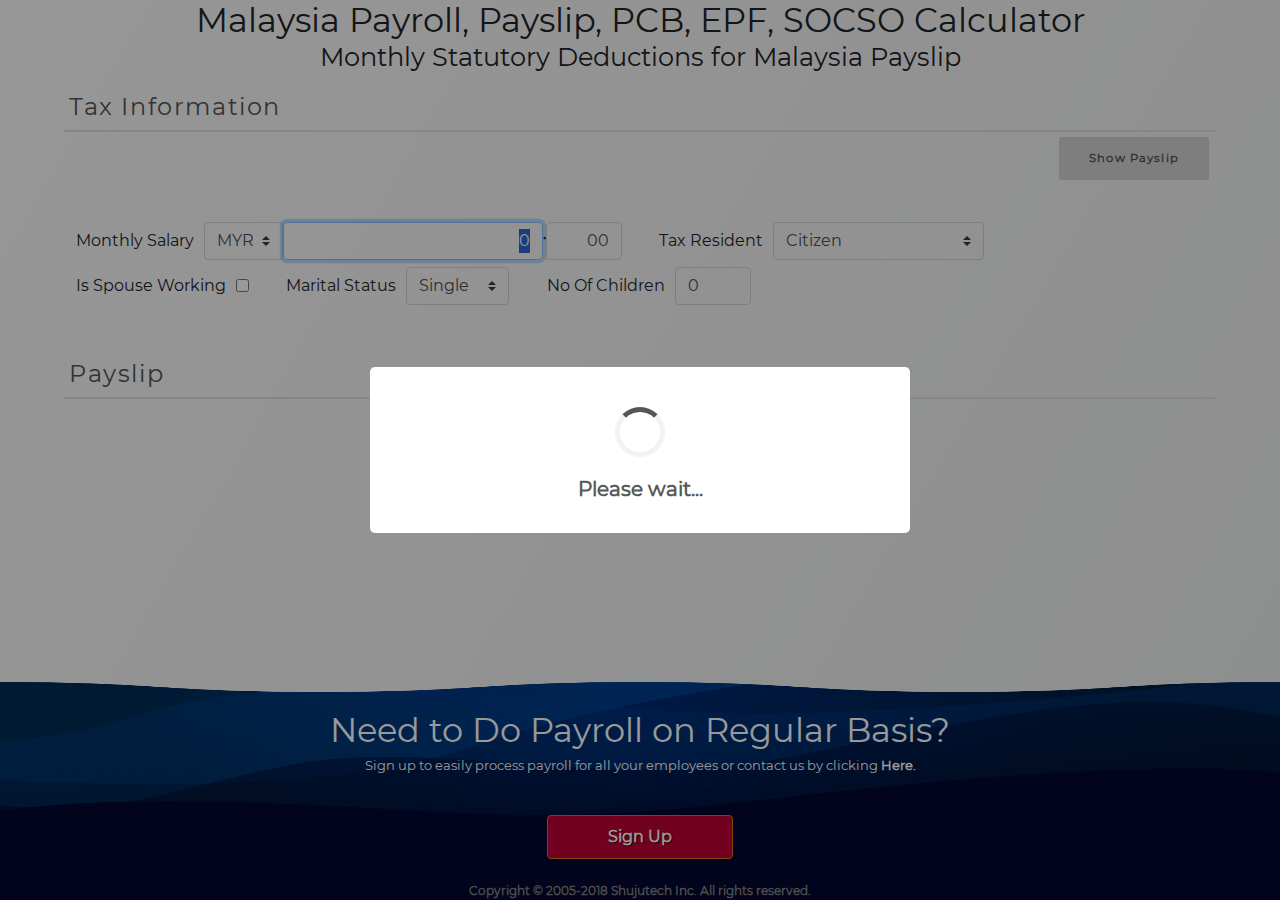
==== src/main/resources/static/PayslipAdhoc.html @ 72eea764 "Reflect dialog box, tax info area changes into grid, fixed UiUtil.SetWidgetOrJsaonValue" ====
<html>
	<head>
		<title>Adhoc Payslip</title>
		<link rel='shortcut icon' href='img/logo.ico'>
		<link rel="stylesheet" href="lib/bootstrap.min.css">
		<link rel="stylesheet" href="js/editablegrid-master/editablegrid.css"> 
		<link rel="stylesheet" href="lib/datePicker-master/css/datepicker.css">
		<link rel='stylesheet' href='js/font-awesome-4.2.0/css/font-awesome.css' type='text/css' media='screen'> 
		<link rel="stylesheet" href="css/st-common.css">  
		<link rel="stylesheet" href="font/font-montserrat.css">

		<style type="text/css">
			html { 
				font-size: 1em;
				color: #555555;
			}
			body {
				font-family: Montserrat;
			}
			table.stdGrid {border-collapse:collapse;border:2px solid #c7c7c7;;width:100%} 
			table.stdGrid td,table.stdGrid th {padding:5px}
			table.stdGrid th {text-align:left;border-bottom:1px solid #c7c7c7;}
			table.stdGrid tr {line-height: 2.00;border-bottom:1px solid #e6e6e6;font-weight: 300;}
			table.stdGrid>tbody tr:hover{cursor:pointer;background:#E5E5E5;color:black}
			table.stdGrid tbody {-webkit-user-select:none; -moz-user-select:none; -ms-user-select:none; }
			table.stdGrid .rowSelected {color:blue} 
			tr th:nth-child(5) { text-align: right; }
			tr td:nth-child(5) { text-align: right; }
			label {
				font-weight: 500;
			}
			#divEarning table th:nth-of-type(2) {
				display: none;
			}
			#divEarning table td:nth-of-type(2) {
				display: none;
			}
			#divEarning table th:nth-of-type(3) {
				display: none;
			}
			#divEarning table td:nth-of-type(3) {
				display: none;
			}
			#divDeduction table th:nth-of-type(2) {
				display: none;
			}
			#divDeduction table td:nth-of-type(2) {
				display: none;
			}
			#divDeduction table th:nth-of-type(3) {
				display: none;
			}
			#divDeduction table td:nth-of-type(3) {
				display: none;
			}
			#divOther table th:nth-of-type(2) {
				display: none;
			}
			#divOther table td:nth-of-type(2) {
				display: none;
			}
			#divOther table th:nth-of-type(3) {
				display: none;
			}
			#divOther table td:nth-of-type(3) {
				display: none;
			}
			#divEmpInfo .st-eachfield.st-row {
				margin-right: 2.1em !important;
			}
			.column-text {
				float: left;
				width: 48%;
				position: relative;
				min-height: 1px;
				padding-left: 160px;
			}
			.column-grid {
				float: left;
				width: 50%;
				position: relative;
				min-height: 1px;
				padding-right: 0px;
				padding-left: 15px;
			}
			.column-line {
				float: left;
				width: 100%;
				position: relative;
				min-height: 1px;
				padding-right: 35px;
				padding-left: 35px;
				margin-top:0px;
				margin-bottom:0px;
			}
			#divEmpInfo, #divPayslip {
				border: none;
				float: left;
			}
			@media print {
				body * {
					visibility: hidden;
				}
				#divPayslipFull, #divPayslipFull * {
					visibility: visible;
					font-size: 12px;
				}
				table tr th.boolean {
					display: none;
				}
				table tr td.boolean {
					display: none;
				}
				.st-crud-menu {
					display: none;
				}
				#divPayslipFull {
					position: absolute;
					left: 0;
					top: 0;
					margin-top: 50px;
				}
				#mth-period-popup {
					display: none;
				}
			}
			.print-field {}
			.st-fs01 {
				border: none;
			}
			.fs-btn {
				width:100%;
				border: none; 
				text-align: right; 
				color: black; 
				font-size:13px; 
				float:left;
				margin-top: 5px;
				padding-right: 5px;
				padding-bottom: 0px;
				padding-top: 0px;
			}
			.st-eachfield.st-row {
				display: inline-flex !important;
				margin-top: 7px;
			}
			.each-body {
				float: left;
				display: block;
				width: 90%;
				margin-left: 5%;
				margin-top: 0px;
				padding-top: 10px;
			}
			#divFlipEmpInfo, #divFlipSlip {
				border-bottom: solid 2px #e0e0e0;
				color: #555555;
				font-weight: 300;
				letter-spacing: 0.1em;
				cursor: pointer;
			}
			.st-label-area {
				margin-right: 10px;
			}
			#divPayslip input {
				border: 0;
				outline: 0;
				background: transparent;
				border-bottom: 1px solid lightgray;
				border-radius: 0;
			}
			.btn {
				padding: 10px 40px;
				font-size: 16px;
				line-height: 1.33;
				border-radius: 4px;
				color: #fff;
				background-color: rgb(191,1,54);
				border-color: #d67118;
				text-decoration: none;
				font-weight: 700;
				text-shadow: 1px 1px 1px rgba(0,0,0,0.75);
			}
			.st-eachfield.st-row.st-vertical-row {
				width: 100%;
				margin: 0;
				padding: 5px;
				display: flex !important;
			}
			.st-eachfield.st-row.st-vertical-row .st-label-area {
				text-align: right;
			}
		</style>

		<script type="text/javascript" src="lib/jquery-3.3.1.min.js"></script>
		<script src="lib/bootstrap.bundle.min.js" type="text/javascript"></script>
		<script type="text/javascript" src="lib/datePicker-master/js/datepicker.js"></script>
		<script type="text/javascript" src="lib/nicEdit/nicEdit.js"></script>
		<script type="text/javascript" src="lib/jQuery-Mask-Plugin-master/dist/jquery.mask.min.js"></script>
		<script type="text/javascript" src="lib/datePicker-master/js/datepicker.js"></script>
		<script type="text/javascript" src="lib/sweetalert2.all.min.js"></script>

		<script type='text/javascript' src='js/editablegrid-master/editablegrid.js'></script>
		<script type='text/javascript' src='js/editablegrid-master/editablegrid_charts.js'></script>
		<script type='text/javascript' src='js/editablegrid-master/editablegrid_charts_ofc.js'></script>
		<script type='text/javascript' src='js/editablegrid-master/editablegrid_editors.js'></script>
		<script type='text/javascript' src='js/editablegrid-master/editablegrid_renderers.js'></script>
		<script type='text/javascript' src='js/editablegrid-master/editablegrid_utils.js'></script>
		<script type='text/javascript' src='js/editablegrid-master/editablegrid_validators.js'></script>
		
		<script type="text/javascript" src="lib/UiUtil.js"></script>
		<script type="text/javascript" src="lib/UiForm.js"></script>   
		<script type="text/javascript" src="lib/UiGrid.js"></script>   
	</head>
	<body>
		<div style="display:table;height:100vh;width: 100%">
			<div style="display:table-row;height:75%">
				<div style="width: 100%; float: left; text-align: center">
					<h1 style="margin-bottom:2px;font-size:2.1rem">Malaysia Payroll, Payslip, PCB, EPF, SOCSO Calculator</h1>
					<h2 style="margin-bottom:10px;font-size:1.6rem">Monthly Statutory Deductions for Malaysia Payslip</h2>
				</div>
		
				<div class="each-body" style="background: transparent">
					<div id="divFlipEmpInfo" onclick="UiUtil.FlipUpDown('divEmpInfo')">
						<h2 style="font-size:1.5rem;padding-left:5px">Tax Information</h2>
					</div>
					<div id="divEmpInfo">
						<fieldset class="fs-btn">
							<button id="btnGenPayslip" onclick="togglePayslip();" style="margin-right:2px;width:150px">Show Payslip</button>
						</fieldset>
						<fieldset class="st-fs01" style="padding-top:35px;padding-bottom:45px;padding-left:1%;padding-right:1%">
							<div class="st-eachfield st-row">
								<div class="st-label-area">
									<label>Monthly Salary</label><img src="img/imgErrorBlank.png" style="display: none;"><span class="st-error-msg" style="display: none"></span>
								</div>
								<div class="st-input-area">
									<div>
										<span class="st-symbol">
											<select class="custom-select" style="width:90px" id="mr_Earningsbracketo0bracketcdotAmount">
												<option value="MYR">MYR</option>
											</select>
										</span>
										<span>
											<input class="form-control" type="text" value="0" id="md_Earningsbracketo0bracketcdotAmount" style="text-align:right" data-mask="###,###,###,###,###,###,##0" data-mask-reverse="true" onkeyup="UiUtil.HandleDollar(this, event, '68464_ct'); updateBasicSalary();" onfocus="this.select()" onchange="checkRecompute();">
										</span>
										<span class="st-symbol">.</span>
										<span>
											<input class="form-control" type="text" value="00" id="mc_Earningsbracketo0bracketcdotAmount" style="text-align:right" size="2" data-mask="00" onkeyup="updateBasicSalary();" onfocus="this.select()" onchange="checkRecompute();">
										</span>
									</div>
								</div>
							</div>
							<div class="st-eachfield st-row">
								<div class="st-label-area">
									<label>Tax Resident</label><img src="img/imgErrorBlank.png" style="display: none;"><span class="st-error-msg" style="display: none"></span>
								</div>
								<div class="st-input-area">
									<select class="custom-select" style="min-width:70px" onchange="checkRecompute();">
										<option value="Citizen">Citizen</option>
										<option value="Permanent Resident">Permanent Resident</option>
										<option value="Foreigner">Foreigner</option>
									</select>
								</div>
							</div>
							<div class="st-eachfield st-row">
								<div class="st-label-area">
									<label>Is Spouse Working</label><img src="img/imgErrorBlank.png" style="display: none;"><span class="st-error-msg" style="display: none"></span>
								</div>
								<div class="st-input-area">
									<input class="" type="checkbox" onchange="checkRecompute();">
								</div>
							</div>
							<div class="st-eachfield st-row">
								<div class="st-label-area">
									<label>Marital Status</label><img src="img/imgErrorBlank.png" style="display: none;"><span class="st-error-msg" style="display: none"></span>
								</div>
								<div class="st-input-area">
									<select class="custom-select" style="min-width:70px" onchange="checkRecompute();">
										<option value="Single">Single</option>
										<option value="Married">Married</option>
									</select>
								</div>
							</div>
							<div class="st-eachfield st-row">
								<div class="st-label-area">
									<label>No Of Children</label>
									<img src="img/imgErrorBlank.png" style="display: none;">
									<span class="st-error-msg" style="display: none"></span>
								</div>
								<div class="st-input-area">
									<input class="form-control" type="text" value="0" size="2" data-mask="00" onfocus="this.select()" onchange="checkRecompute();">
								</div>
							</div>
						</fieldset>
					</div>
				</div>
		
				<div id="body_payslip" class="each-body">
					<div id="divFlipSlip" style="float:left;width:100%" onclick="showHidePayslip()">
						<h2 style="float:left;font-size:1.5rem;padding-left:5px">Payslip</h2>
						<div style="float:left;font-weight:100;font-size:small;margin-left:10px;margin-top:5px">
							<img id='msgImage' src='img/imgInfo.gif' style='vertical-align:middle; margin-right:0px;float:left' alt="">
							<span id='msgArea'></span>
						</div>
					</div>
					<div id="divPayslip" style="display: none">
						<fieldset class="fs-btn">
							<button id="btnPrintTop" onclick="printSalarySlip();" style="display:inline-flex;align-items:center"><i class="fa fa-print" aria-hidden="true"></i>Print...</button>
							<button id="btnRecomputeTop" onclick="recomputeSalarySlip();" style="display:inline-flex;align-items:center">Recompute</button>
						</fieldset>
						<div id="divPayslipFull" style="float:left;width:100%">
							<div id="divPayslipInfo" style="display:none;float:left;width:100%;margin-top:20px">
								<div style="text-align:center">
									<div class='' style='display:inline-block;'>
										<div class="st-eachfield st-row">
											<div class="st-label-area">
												<label>Company</label>
												<img src="img/imgErrorBlank.png" style="display: none" alt="">
												<span class="st-error-msg" style="display:none"></span>
											</div>
											<div class="st-input-area">
												<input id="wt_Company" class="print-field form-control" type="text" value="" placeholder="Shujutech Inc." size="50" style="text-align:center" />
											</div>
										</div>
									</div>
									<br>
									<div class='' style='display:inline-block;'>
										<div class="st-eachfield st-row" style="float:left">
											<div class="st-label-area">
												<label>Period From</label>
												<img src="img/imgErrorBlank.png" style="display: none" alt="">
												<span class="st-error-msg" style="display:none"></span>
											</div>
											<div class="st-input-area">
												<input id="wt_Period_From" class="print-field form-control" type="text" value="" style="text-align:center">
											</div>
										</div>
										<div class="st-eachfield st-row" style="float:left">
											<div class="st-label-area" style='margin-left:50px'>
												<label>Period To</label>
												<img src="img/imgErrorBlank.png" style="display: none" alt="">
												<span class="st-error-msg" style="display:none"></span>
											</div>
											<div class="st-input-area">
												<input id="wt_Period_To" class="print-field form-control" type="text" value="" style="text-align:center">
											</div>
											<span id="mth-period-popup" onclick="showCalendarPeriod(); return false" style="cursor:pointer">
												<img src="img/imgCalendar.png" alt="">
											</span>
										</div>
									</div>
								</div>
					
								<div style="width:100%;float:left">
									<div id="divEmployeeDetail" style="margin-top:25px;margin-bottom:10px;float:left;width:80%;display:table;margin-left:10%">
										<div style='display:table-row'>
											<div style='display:table-cell'>
												<div class="st-eachfield st-row">
													<div class="st-label-area">
														<label>Employee</label>
														<img src="img/imgErrorBlank.png" style="display: none" alt="">
														<span class="st-error-msg" style="display:none"></span>
													</div>
													<div class="st-input-area">
														<input id="wt_Employee" class="print-field form-control" type="text" value="" placeholder="E.g. Willam Henry Gates" size="50" />
													</div>
												</div>
											</div>
											<div style='display:table-cell;text-align:right'>
												<div class="st-eachfield st-row">
													<div class="st-label-area">
														<label>Gross Pay</label>
														<img src="img/imgErrorBlank.png" style="display: none" alt="">
														<span class="st-error-msg" style="display:none"></span>
													</div>
													<div class="st-input-area">
														<input class="print-field form-control" id="grossPay" readonly value="MYR 0.00" style="text-align:right" />
													</div>
												</div>
											</div>
										</div>
					
										<div style='display:table-row'>
											<div style='display:table-cell'>
												<div class="st-eachfield st-row">
													<div class="st-label-area">
														<label>Designation</label>
														<img src="img/imgErrorBlank.png" style="display: none" alt="">
														<span class="st-error-msg" style="display:none"></span>
													</div>
													<div class="st-input-area">
														<input id="wt_Designation" class="print-field form-control" type="text" value="" placeholder="E.g. Programmer" size="30" />
													</div>
												</div>
											</div>
											<div style='display:table-cell;text-align:right'>
												<div class="st-eachfield st-row">
													<div class="st-label-area">
														<label>Total Deduction</label>
														<img src="img/imgErrorBlank.png" style="display: none" alt="">
														<span class="st-error-msg" style="display:none"></span>
													</div>
													<div class="st-input-area">
														<input class="print-field form-control" id="totalDeduction" readonly value="MYR 0.00" style="text-align:right" />
														<span style="display:none" id="totalOther" readonly value="MYR 0.00"></span>
													</div>
												</div>
											</div>
										</div>
					
										<div style='display:table-row'>
											<div style='display:table-cell'>
												<div class="st-eachfield st-row">
													<div class="st-label-area">
														<label>Net Pay</label>
														<img src="img/imgErrorBlank.png" style="display: none" alt="">
														<span class="st-error-msg" style="display:none"></span>
													</div>
													<div class="st-input-area">
														<input class="print-field form-control" id="wt_Net_Pay" readonly value="MYR 0.00" style="text-align:right" />
													</div>
												</div>
											</div>
										</div>
									</div>
								</div>
							</div>
			
							<div style="float:left;margin-top:25px;display:block;width:100%"></div>
			
							<div id="divPayslipTable" style='float:left;width:100%;margin-left:0%;margin-top:10px;'>
								<div style="float:left;display:table;width:100%;border-spacing:20px">
									<div style="display:table-row;width:100%">
										<div id="divMasterEarn" style="display:table-cell;width:50%">
											<div id='divEarning'></div>
										</div>
										<div id="divMasterDeduct" style="display:table-cell">
											<div id='divDeduction'></div>
										</div>
									</div>
			
									<div style="display:table-row">
										<div style="display:table-cell"></div>
										<div style="display:table-cell">
											<div id="divMasterOther">
												<div id='divOther'></div>
											</div>
										</div>
									</div>
								</div>
							</div>
						</div> 
					</div>
				</div>
		
				<div id="dialogSalaryTrx" style="display:none;">
					<div id="dialogPayslip"></div>
				</div>
			</div>
		
			<div style="display:table-row;height:25%">
				<div style="display:flex;align-items:center;bottom:0;float:left;width:100%;text-align:center;margin-top:100px;height:200px;font-size:12px;background-image:url(img/blue-wave-footer.png);background-size:100% 100%"> 
					<div style="width:100%;">
						<div style="width:100%;color:white;font-size:2.1rem;font-weight:500">Need to Do Payroll on Regular Basis?</div>
						<div style="width:100%;color:white;font-size:small;font-weight:100">
							<a href="http://shujutech.mywire.org/StEMS/Main?goto=SignUp" style="color:white;">Sign up</a>
							to easily process payroll for all your employees or contact us by clicking 
							<a href="http://shujutech.mywire.org/corporation?goto=contactUs" style="color:white;font-weight:600" target="_blank"> Here.</a>
							</div>
							<div style="display:flex;margin-top:40px;"> 
								<a style="margin-left:auto;margin-right:auto;padding-left:60px;padding-right:60px" class="btn" 
								href="http://shujutech.mywire.org/StEMS/Main?goto=SignUp" target="_blank">Sign Up<strong></strong></a> 
							</div>
					</div>
				</div>
				<div style="bottom:0;float:left;width:100%;text-align:center;margin:0;font-size:12px;background:#03072f;"> 
					<p style="padding:0;margin:0;color:gray">Copyright &copy; 2005-2018 Shujutech Inc. All rights reserved.</p>
				</div>
			</div>
		</div>

		<script type='text/javascript'>
			var togglePayslip = function() {
				UiUtil.DisplayMsgHide();
				showHidePayslip();
			}
			var showHidePayslip = function() {
				var flipDirection = UiUtil.FlipUpDown('divPayslip');
				if (flipDirection === "up") {
					$("#btnGenPayslip").text("Show Payslip");
				} else if (flipDirection === "down") {
					$("#btnGenPayslip").text("Hide Payslip");
				}
				firstFlip = false;
			};
			var drawSalarySlipScreen = function() {
					UiUtil.StorePrevObj("salarySlipFormPrevObj", oneSlip);
					var datasetTrx = UiUtil.GetVarByJsonPath(oneSlip, 'Earnings');
					dontDisplaySeq(datasetTrx.dataset);
					datasetTrx = UiUtil.GetVarByJsonPath(oneSlip, 'Deductions');
					dontDisplaySeq(datasetTrx.dataset);
					datasetTrx = UiUtil.GetVarByJsonPath(oneSlip, 'Others');
					dontDisplaySeq(datasetTrx.dataset);

					var strCompany = UiUtil.GetVarByJsonPath(oneSlip, 'Company').data;
					var strPeriodFrom = removeTime(UiUtil.GetVarByJsonPath(oneSlip, 'Period From').data);
					var strPeriodTo = removeTime(UiUtil.GetVarByJsonPath(oneSlip, 'Period To').data);
					var strEmployee = UiUtil.GetVarByJsonPath(oneSlip, 'Employee').data;
					var strDesignation = UiUtil.GetVarByJsonPath(oneSlip, 'Designation').data;
					var strTitle = $('title').html() + ' - ' + strEmployee + '';

					$('#wt_Company').text(strCompany);
					$('#wt_Period_From').text(strPeriodFrom);
					$('#wt_Period_To').text(strPeriodTo);
					$('#wt_Employee').text(strEmployee);
					$('#wt_Designation').text(strDesignation);
					$('title').html(strTitle);

					var earnings = UiUtil.GetVarByJsonPath(oneSlip, "Earnings");
					var deductions = UiUtil.GetVarByJsonPath(oneSlip, "Deductions");
					var others = UiUtil.GetVarByJsonPath(oneSlip, "Others");
					edtbgEarning = createSalaryTrxGrid('Earnings', earnings, 'divMasterEarn', 'divEarning', 'wt_Earnings');
					edtbgDeduction = createSalaryTrxGrid('Deductions', deductions, 'divMasterDeduct', 'divDeduction', 'tableDeduction');
					edtbgOther = createSalaryTrxGrid('Others', others, 'divMasterOther', 'divOther', 'tableOther');
					totalUpSalaryTrx(edtbgEarning.inputObj, "Earnings");
					totalUpSalaryTrx(edtbgDeduction.inputObj, "Deductions");
					totalUpSalaryTrx(edtbgOther.inputObj, "Others");
					ComputeNetPay();
					ComputeEmployerCost();
					$("#divPayslipInfo").css("display", "");
					var statusMsg = localStorage.getItem("salarySlipFormMsg");
					UiUtil.DisplayMsg('info', statusMsg);
			};
			var ComputeNetPay = function() {
				var strTotalEarning = $('#grossPay').html();
				var strTotalDeduction = $('#totalDeduction').html();

				var numTotalEarning = Str2Num(strTotalEarning);
				var numTotalDeduction = Str2Num(strTotalDeduction);

				var numNetPay = numTotalEarning - numTotalDeduction;
				numNetPay = DecimalPlace(numNetPay);
				var strNetPay = strCurrency + " " + NumberWithComma(numNetPay);
				$('#netPay').html(strNetPay);
				UiUtil.SetValByJsonPath(oneSlip, "Net Pay", strNetPay);

				var numRoundNetPay = Math.ceil(numNetPay * 10) / 10;
				numRoundNetPay = DecimalPlace(numNetPay);
				var strRoundNetPay = strCurrency + " " + NumberWithComma(numRoundNetPay);
				$('#roundedNetPay').html(strRoundNetPay);
			};
			var ComputeEmployerCost = function() {
				var strTotalEarning = $('#grossPay').html();
				var strTotalOther = $('#totalOther').html();

				var numTotalEarning = Str2Num(strTotalEarning);
				var numTotalOther = Str2Num(strTotalOther);

				var numEmployerCost = numTotalEarning + numTotalOther;
				numEmployerCost = DecimalPlace(numEmployerCost);
				var strEmployerCost = strCurrency + " " + NumberWithComma(numEmployerCost);
				UiUtil.SetValByJsonPath(oneSlip, "Employer Cost", strEmployerCost);
			};
			var createSalarySlipScreen = function() {
				UiUtil.DialogWaitStart();
				var requestParam = {};

				oneEmployee = {};
				oneSlip = {"objectId":-1,"clasz":"biz.shujutech.o2rm.SalarySlipMalaysia","data":{"Batch Id":{"data":"","size":"32"},"Status":{"clasz":"biz.shujutech.o2rm.SalarySlipStatus","dataset":[]},"Company Alias":{"data":"","updateable":"false","size":"32"},"Company":{"data":"","updateable":"false","size":"32"},"Employee":{"data":"","updateable":"false","size":"32"},"Employee Alias":{"data":"","updateable":"false","size":"32"},"Designation":{"data":"","updateable":"false","size":"32"},"Salary Period":{"data":"","updateable":"false","size":"32"},"Employer Cost":{"clasz":"biz.shujutech.o2rm.Money","objectId":-1,"data":"MYR 0.00","currencies":{"SGD":"SGD","MYR":"MYR"},"type":"money"},"Period From":{"data":"","type":"date"},"Net Pay":{"clasz":"biz.shujutech.o2rm.Money","objectId":-1,"data":"MYR 0.00","currencies":{"SGD":"SGD","MYR":"MYR"},"type":"money"},"Period To":{"data":"","type":"date"},"Earnings":{"clasz":"biz.shujutech.o2rm.SalaryTransaction","dataset":[{"clasz":"biz.shujutech.o2rm.SalaryTransactionMalaysia","objectId":-1,"data":{"Sequence":{"data":"6","dontDisplay":true},"Descr":{"data":"Basic Salary","size":"50"},"Amount":{"clasz":"biz.shujutech.o2rm.Money","objectId":-1,"data":"MYR 0.00","currencies":{"SGD":"SGD","MYR":"MYR"},"type":"money"},"System Generated":{"data":"true","type":"boolean","dontDisplay":true}}}]},"Deductions":{"clasz":"biz.shujutech.o2rm.SalaryTransaction","dataset":[]},"Others":{"clasz":"biz.shujutech.o2rm.SalaryTransaction","dataset":[]}}};
				oneSlipOriginal = jQuery.extend(true, {}, oneSlip);
				drawSalarySlipScreen();
				UiUtil.DialogWaitStop();
			};
			var dontDisplaySeq = function(aryTrx) {
				for(var cntr in aryTrx) {
					var eachTrx = aryTrx[cntr];	
					var eachSeq = UiUtil.GetVarByJsonPath(eachTrx, 'Sequence');
					eachSeq.dontDisplay = true;
					var eachSeq = UiUtil.GetVarByJsonPath(eachTrx, 'System Generated');
					eachSeq.dontDisplay = true;
				}
			};
			var createSalaryTrxGrid = function(aType, aData, aMasterDiv, aDiv, aTableId) {
				var colDisplay = [];
				UiGrid.DefineGridHeader(colDisplay, 'checkbox', 'Chose', undefined, undefined, undefined);
				UiGrid.DefineGridHeader(colDisplay, 'string', 'objectId', 'objectId', function(jsObj) { return(MakeObjData(jsObj.objectId)); }, undefined);
				UiGrid.DefineGridHeader(colDisplay, 'string', 'clasz', 'clasz', function(jsObj) { return(MakeObjData(jsObj.clasz)); }, undefined);
				UiGrid.DefineGridHeader(colDisplay, 'string', aType, 'Descr', undefined, undefined);
				UiGrid.DefineGridHeader(colDisplay, 'string', 'Amount', 'Amount', undefined, function(aData) { return(FormatMoney(aData));});

				var gridSalaryTrx = new EditableGrid("trId" + aType);
				gridSalaryTrx.inputObj = aData;
				gridSalaryTrx.colDisplay = colDisplay;
				setupSalaryTrxGrid(gridSalaryTrx, colDisplay, aData, aDiv, aTableId);
				if (aType !== "Others") {
					setupIconMenu(aMasterDiv, aType);
				}
				return(gridSalaryTrx);
			};
			var setupSalaryTrxGrid = function(gridSalaryTrx, colDisplay, aData, aDiv, aTableId) {
				var aryToSort = aData.dataset;
				aryToSort.sort(function(left, right) {
					var seqLeft = Number(UiUtil.GetVarByJsonPath(left, 'Sequence').data);
					var seqRight = Number(UiUtil.GetVarByJsonPath(right, 'Sequence').data);
					return seqLeft > seqRight;
				});

				UiGrid.PopulateGrid(gridSalaryTrx, colDisplay, aDiv, aData, aTableId);
				$(gridSalaryTrx.table).on("dblclick", "tr", function(event) {
					if (this.rowIndex === 0) {
						return;
					}
					if ($(event.target).attr('type') === 'checkbox') {
						return;
					}
					if ($(event.target).children('input').attr('type') === 'checkbox') {
						return;
					}
					var clickIdx = $(event.currentTarget.parentElement.parentElement.rows).index(event.currentTarget); // in row array, return the index with value of currentTarget
					UiGrid.CheckAllRow(gridSalaryTrx, false);
					UiGrid.CheckAtRow(gridSalaryTrx, clickIdx, true);
					if (event.currentTarget.parentElement.parentElement.id === 'wt_Earnings') {
						editSalaryTrx('Earnings');
					} else if (event.currentTarget.parentElement.parentElement.id === 'tableDeduction') {
						editSalaryTrx('Deductions');
					} else {
						editSalaryTrx('Others');
					}
				});
				return(gridSalaryTrx);
			};
			var okDeleteSalaryTrx = function(paramId, aType, aEdtbg) {
				return function() {
					for(var cntrRow = aEdtbg.table.rows.length - 1; cntrRow > 0; cntrRow--) { 
						var row = aEdtbg.table.rows[cntrRow];
						var aryInput = row.cells[positionCheckbox].getElementsByTagName('input');
						if (aryInput.length > 0) {
							if (aryInput[0].checked) {
								var aryTrx = UiUtil.GetAryByJsonPath(aEdtbg.inputObj);
								var oneTrx = aryTrx[cntrRow - 1];
								oneTrx.delete = true;
							}
						}
					};
					setupSalaryTrxGrid(aEdtbg, aEdtbg.colDisplay, aEdtbg.inputObj, aEdtbg.currentContainerid, aEdtbg.table.id);
					totalUpSalaryTrx(aEdtbg.inputObj, aType);
					ComputeNetPay();
					ComputeEmployerCost();
				};
			};
			var deleteSalaryTrx = function(aType) {
				var eod = getEarningOrDeduction(aType, "Delete");
				var okDeleteRq = okDeleteSalaryTrx("dialogSalaryTrx", aType, eod.netEdtbg);
				var cancelRq = cancelSalaryTrx(eod.netEdtbg);
				UiGrid.onDelete(eod.netEdtbg, "SalarySlipForm", okDeleteRq, cancelRq);
			};
			var moveDown = function(aType) {
				var eod = getEarningOrDeduction(aType, "");
				var edtbg = eod.netEdtbg;
				var objData = edtbg.inputObj;
				var aryData = objData.dataset;
				var aryIdx = UiGrid.getAllCheckRow(edtbg);
				if (aryIdx.length === 0) {
					UiUtil.DialogInfo('Error', "There is no record selected, please tick the checkbox at the " + aType + " table first!", UiUtil.DoNothing);
				} else {
					aryIdx.sort(function(left, right) {
						return left < right; // sort descending
					});
					for(var cntr in aryIdx) {
						var idxTable = aryIdx[cntr];
						var idxData = idxTable - 1;
						var data = UiUtil.GetVarByJsonPath(aryData[idxData], 'Sequence');
						if (idxData + 1 >= aryData.length) {
							UiUtil.DialogInfo('Error', "Transaction is already down, cannot move down anymore");
							break;
						} else {
							var dataDown = UiUtil.GetVarByJsonPath(aryData[idxData + 1], 'Sequence');
							var tmp = dataDown.data;
							dataDown.data = data.data;
							data.data = tmp;

							var temp = aryData[idxData];
							aryData[idxData] = aryData[idxData + 1];
							aryData[idxData + 1] = temp;
						}
					}
					setupSalaryTrxGrid(edtbg, edtbg.colDisplay, edtbg.inputObj, edtbg.currentContainerid, edtbg.table.id);
				}
			};
			var moveUp = function(aType) {
				var eod = getEarningOrDeduction(aType, "");
				var edtbg = eod.netEdtbg;
				var objData = edtbg.inputObj;
				var aryData = objData.dataset;
				var aryIdx = UiGrid.getAllCheckRow(edtbg);
				if (aryIdx.length === 0) {
					UiUtil.DialogInfo('Error', "There is no record selected, please tick the checkbox at the " + aType + " table first!", UiUtil.DoNothing);
				} else {
					aryIdx.sort(function(left, right) {
						return left > right; // sort ascending 
					});
					for(var cntr in aryIdx) {
						var idxTable = aryIdx[cntr];
						var idxData = idxTable - 1;
						var data = UiUtil.GetVarByJsonPath(aryData[idxData], 'Sequence');
						if (idxData - 1 < 0 ) {
							UiUtil.DialogInfo('Error', "Transaction is already up, cannot move up anymore");
							break;
						} else {
							var dataUp = UiUtil.GetVarByJsonPath(aryData[idxData - 1], 'Sequence');
							var tmp = dataUp.data;
							dataUp.data = data.data;
							data.data = tmp;

							var temp = aryData[idxData];
							aryData[idxData] = aryData[idxData - 1];
							aryData[idxData - 1] = temp;
						}
					}
					setupSalaryTrxGrid(edtbg, edtbg.colDisplay, edtbg.inputObj, edtbg.currentContainerid, edtbg.table.id);
				}
			};
			var okEditSalaryTrx = function(paramId, newObject, aType, aEdtbg) {
				return function() {
					setupSalaryTrxGrid(aEdtbg, aEdtbg.colDisplay, aEdtbg.inputObj, aEdtbg.currentContainerid, aEdtbg.table.id);
					totalUpSalaryTrx(aEdtbg.inputObj, aType);
					ComputeNetPay();
					ComputeEmployerCost();
				};
			};
			var editSalaryTrx = function(aType) {
				var eod = getEarningOrDeduction(aType, "Edit");
				var idx = UiGrid.getFirstCheckRow(eod.netEdtbg);
				if (idx === undefined) {
					UiUtil.DialogInfo('Error', "There is no record selected, please tick the checkbox at the " + aType + " table first!", UiUtil.DoNothing);
				} else {
					var toEdit = eod.netEdtbg.inputObj.dataset[idx - 1];
					var okNewRq = okEditSalaryTrx("dialogSalaryTrx", toEdit, aType, eod.netEdtbg);
					var cancelRq = cancelSalaryTrx(eod.netEdtbg);
					processSalaryTrx(toEdit, aType, okNewRq, cancelRq, eod.netTitle);
				}
			};
			var okCreateSalaryTrx = function(newObject, aType, aEdtbg) {
				return function() {
					UiUtil.PopulateJson("swal2-content", newObject);
					aEdtbg.inputObj.dataset.push(newObject);
					setupSalaryTrxGrid(aEdtbg, aEdtbg.colDisplay, aEdtbg.inputObj, aEdtbg.currentContainerid, aEdtbg.table.id);
					totalUpSalaryTrx(aEdtbg.inputObj, aType);
					ComputeNetPay();
					ComputeEmployerCost();
				};
			};
			var getNextSeq = function(aTrxEdtbg) {
				var nextSeq = -1;
				aTrxEdtbg.inputObj.dataset;
				for (var cntr = 0; cntr < aTrxEdtbg.inputObj.dataset.length; cntr++) {
					var trx = aTrxEdtbg.inputObj.dataset[cntr];
					var seq = UiUtil.GetVarByJsonPath(trx, 'Sequence').data;
					if (seq > nextSeq) {
						nextSeq = seq;
					}
				}
				return(parseInt(nextSeq, 10) + 1);
			};
			var newSalaryTrx = function(aType) {
				UiUtil.DialogWaitStart();
				var requestParam = { targetClasz: oneSlip.clasz, trxType: aType };
				UiUtil.BeAction(requestParam, "newField", "SalarySlipForm", function(respond) {
					var eod = getEarningOrDeduction(aType, "New");
					var newObject = respond.dataset[0];
					var seqObject = UiUtil.GetVarByJsonPath(newObject, 'Sequence');
					seqObject.dontDisplay = true;
					seqObject.data = getNextSeq(eod.netEdtbg);
					var seqObject = UiUtil.GetVarByJsonPath(newObject, 'System Generated');
					seqObject.dontDisplay = true;
					seqObject.data = false; // this is user generated

					var okNewRq = okCreateSalaryTrx(newObject, aType, eod.netEdtbg);
					var cancelRq = cancelSalaryTrx(eod.netEdtbg);
					processSalaryTrx(newObject, aType, okNewRq, cancelRq, eod.netTitle);
				}
				, undefined
				);
			};
			var strCurrency = "MYR";
			var cancelSalaryTrx = function(aEdtbg) {
				return function() {
					UiGrid.CheckAllRow(aEdtbg, false);
				};
			};
			var processSalaryTrx = function(newObject, aType, okNewRq, cancelRq, netTitle) {
				var strLabelWidth = "25%";
				if (aType === 'Earnings') {
					strLabelWidth = "20%";
				}
				$("#dialogPayslip").empty();
				dialogArea.displayObject("dialogPayslip", newObject);
				$($("#dialogPayslip").find('fieldset')[2]).remove();
				$($("#dialogPayslip").find('fieldset')[0]).remove();
				$($("#dialogPayslip").find('legend')[0]).remove();
				$("#dialogPayslip").find("[id$=_dl]").css('width', '150px');
				$("#dialogPayslip").find(".st-label-area").css('width', strLabelWidth);
				$("#dialogPayslip").find("label:contains('Descr')").text(aType);
				dlgWidget = $('<div></div>').append($($('#' + "dialogPayslip").find('.st-fs01')[0]).children());
				dlgWidget.css("width", "770px");
				var firstInput;
				if (UiUtil.NotUndefineNotNull(dlgWidget.find("div").find("input")[0])) {
					firstInput = dlgWidget.find("div").find("input")[0];
				}
				var divChild = dlgWidget.children("div");
				for(var cntr = 0; cntr < divChild.length; cntr++) {
					var eachDiv = divChild[cntr];
					$(eachDiv).addClass("st-vertical-row"); 
				}
				var onOpenFunc = function() {
					$(firstInput).focus();
				}
				UiUtil.DialogOkCancel(netTitle, dlgWidget, okNewRq, cancelRq, onOpenFunc);
			};
			var getEarningOrDeduction = function(aType, aAction) {
				var netEdtbg;
				var netTitle;
				if (aType === 'Earnings') {
					netTitle = aAction + ' Earning';
					netEdtbg = edtbgEarning;
				} else if (aType === "Deductions") {
					netTitle = aAction + ' Deduction';
					netEdtbg = edtbgDeduction;
				} else {
					netTitle = aAction + ' Other';
					netEdtbg = edtbgOther;
				}
				var result = {};
				result.netTitle = netTitle;
				result.netEdtbg = netEdtbg;
				return(result);
			};
			var setupIconMenu = function(aContent, aType) {
				var idIconMenu = "iim_" + aContent;
				if ($('#iim_' + aContent).length === 0) {
					var elemIconMenu = $('<div/>').html("<div id='" + idIconMenu + "' style='float:right;' class='st-crud-menu'>").contents()[0];
					var elemUp = $('<div/>').html("<a class='st-crud-menu' onclick='moveUp(\"" + aType + "\");'><i class='fa fa-arrow-up'></i>Up</a>").contents()[0];
					var elemDown = $('<div/>').html("<a class='st-crud-menu' onclick='moveDown(\"" + aType + "\");'><i class='fa fa-arrow-down'></i>Down</a>").contents()[0];
					var elemDelete = $('<div/>').html("<a class='st-crud-menu' style='border-left:none' onclick='deleteSalaryTrx(\"" + aType + "\");'><i class='fa fa-trash'></i>Delete</a>").contents()[0];
					var elemEdit = $('<div/>').html("<a class='st-crud-menu' onclick='editSalaryTrx(\"" + aType + "\");'><i class='fa fa-pencil'></i>Edit</a>").contents()[0];
					var elemCreate = $('<div/>').html("<a class='st-crud-menu' onclick='newSalaryTrx(\"" + aType + "\");'><i class='fa fa-plus'></i>New</a>").contents()[0];
					elemIconMenu.appendChild(elemDelete);
					elemIconMenu.appendChild(elemEdit);
					elemIconMenu.appendChild(elemCreate);
					elemIconMenu.appendChild(elemDown);
					elemIconMenu.appendChild(elemUp);

					$('#' + aContent).prepend(elemIconMenu);
				}
			};
			var totalUpSalaryTrx = function(aTrxSet, aType) {
				if (aType === 'Earnings' || aType === 'Deductions' || aType === 'Others') {
					var result = 0.0;
					for(var cntr = 0; cntr < aTrxSet.dataset.length; cntr++) {
						var eachTrx = aTrxSet.dataset[cntr];
						if (UiUtil.NotUndefineNotNull(eachTrx.delete)) continue;
						var strAmount = UiUtil.GetVarByJsonPath(eachTrx, 'Amount');
						var numAmount = Str2Num(strAmount.data);
						result = result + numAmount;
					}
					result = DecimalPlace(result);
					result = NumberWithComma(result);
					var totalAmount = strCurrency + " " + result;
					if (aType === 'Earnings') {
						$('#grossPay').html(totalAmount);
					} else if (aType === 'Deductions') {
						$('#totalDeduction').html(totalAmount);
					} else if (aType === 'Others') {
						$('#totalOther').html(totalAmount);
					}
				}
			};
			var showCalendarPeriod = function() {
				var currentDateFrom = UiUtil.DisplayDateToDate($("#wt_Period_From").val()); 
				var currentDateTo = UiUtil.DisplayDateToDate($("#wt_Period_To").val()); 
				UiUtil.DialogPeriodRange("Select Payslip Period", "", currentDateFrom, currentDateTo, function(){
					var newDateFrom = UiUtil.DisplayDateToDate(UiUtil.DatePickerToStrDate('st-dp-dateFrom'));
					var newDateTo = UiUtil.DisplayDateToDate(UiUtil.DatePickerToStrDate('st-dp-dateEnd'));
					if (newDateFrom > newDateTo) {
						UiUtil.DialogError("'To' date must be later then 'From' date!", function() {
							showCalendarPeriod();
						});
	 				} else {
						var dateFrom = UiUtil.DatePickerToStrDate('st-dp-dateFrom');
						var dateTo = UiUtil.DatePickerToStrDate('st-dp-dateEnd');
						$("#wt_Period_From").val(dateFrom);
						$("#wt_Period_To").val(dateTo);
					}
				}, function() {
				});
			};
			var printSalarySlip = function() {
				window.print();
			};
			var recomputeSalarySlip = function() {
				UiUtil.DialogWaitStart();
				var requestParam = {salarySlip: JSON.stringify(oneSlip) };
				UiUtil.BeAction(requestParam, "recompute", "adhocPayslip", function(jsonObject) {
					oneSlip = UiUtil.GetAryByJsonPath(jsonObject, "")[0];
					UiUtil.StoreObj("salarySlipFormSaved", oneSlip);
					drawSalarySlipScreen();
				}
				, undefined
				);
			};
			var checkRecompute = function() {
				/*
				var strBasicSalary = UiUtil.GetValueByJsonPath(oneEmployee, "");
				var strTaxResident = UiUtil.GetValueByJsonPath(oneEmployee, "");
				var strIsSpouseWorking = UiUtil.GetValueByJsonPath(oneEmployee, "");
				var strMarital = UiUtil.GetValueByJsonPath(oneEmployee, "");
				var strNoChildren = UiUtil.GetValueByJsonPath(oneEmployee, "");
				if (strBasicSalary !== $("#").val()
				strTaxResident !== $("#").val()
				|| strIsSpouseWorking !== $("#").val()
				|| strMarital !== $("#").val()
				|| strNoOfChildren !== $("#").val()
				) {
					UiUtil.DisplayInfo("Please click on the <span style='font-style:italic;font-weight:bold'>&nbsp[RECOMPUTE]&nbsp</span> button to update the payslip");
				}
				*/

				UiUtil.DisplayInfo("Please click on the <span style='font-style:italic;font-weight:bold'>&nbsp[RECOMPUTE]&nbsp</span> button to update the payslip");
				if (firstFlip) {
					showHidePayslip();
				}
			};
			var updateBasicSalary = function() {
				var strCurrency = $("#mr_Earningsbracketo0bracketcdotAmount").val();
				var strDollar = $("#md_Earningsbracketo0bracketcdotAmount").val();
				var strCent = $("#mc_Earningsbracketo0bracketcdotAmount").val();
				var strBasicSalary = strCurrency + " " + strDollar + "." + strCent;
				$("#wt_Earningsbracketo0bracketcdotAmount").text(strBasicSalary);

				var basicSalaryObj;
				for(var cntr = 0; cntr < edtbgEarning.inputObj.dataset.length; cntr++) {
					var eachEarning = edtbgEarning.inputObj.dataset[cntr];
					if (UiUtil.GetValueByJsonPath(eachEarning, "Descr") === "Basic Salary") {
						UiUtil.JsonAssignment(eachEarning, "Amount", strBasicSalary);
						break;
					}
				}
			};
			var APP_TITLE = 'Adhoc Payslip';
			var LOGIN_ID = localStorage.getItem("loginId");
			var MODULE_NAME = APP_TITLE;
			var COMPANY_NAME = localStorage.getItem("company");
			var APP_LOGO = 'img/employees.png';

			var payslipOid;
			var payslipClasz;
			var oneSlip;
			var oneSlipOriginal;
			var oneEmployee;

			var firstFlip = true;
			var dialogArea;
			var employeeInfoArea;
			var edtbgEarning;
			var edtbgDeduction;
			window.onload = function() {
				/*
				$('title').html(APP_TITLE);
				$('#loginId').html(LOGIN_ID);
				$('#moduleName').html(MODULE_NAME);
				$('#companyName').html(COMPANY_NAME);
				$('#headerLogo')[0].src = APP_LOGO;
				*/

				payslipOid = localStorage.getItem('payslipOid');
				employeeInfoArea = new UiForm('divEmpInfo');
				createSalarySlipScreen(function() {});
				dialogArea = new UiForm('dialogArea');

				var nowDateFrom = UiUtil.DateMonthStart(new Date());
				var nowDateTo = UiUtil.DateMonthEnd(new Date());
				$("#wt_Period_From").val(UiUtil.DateForDisplay(nowDateFrom));
				$("#wt_Period_To").val(UiUtil.DateForDisplay(nowDateTo));
				$("#md_Earningsbracketo0bracketcdotAmount").focus();
				var funcSlow = function() { $("#md_Earningsbracketo0bracketcdotAmount").select(); };
				setTimeout(funcSlow, 500);
			} ;

		</script>
	</body>
</html>
---- src/main/resources/static/js/editablegrid-master/editablegrid.css ----
td.number {
	text-align: right;
	font-weight: bold;
	padding-right: 5px;
	white-space: nowrap;
}

td.number.nan {
	font-weight: normal;
	color: #AAA;
}

th.number {
	text-align: right;
}

td.boolean {
	text-align: center;
}

th.boolean {
	text-align: center;
}
---- src/main/resources/static/lib/datePicker-master/css/datepicker.css ----
/*
    Unminified development version of the datepicker stylesheet. Please use the
    minified version in production - remember to run a find/replace on the
    minified file to update the image locations to suit your installation - more
    info can be found in the header of the minified file.
    
    F.Y.I: Here's the HTML produced for each instance of the datePicker, in this
    case associated with a form element having an id of "demo-1"
    
<div id="fd-demo-1" class="date-picker drag-enabled" aria-describedby="fd-dp-aria-describedby" aria-labelledby="demo-1_label" aria-hidden="false" role="application" dir="ltr">
    <div>
        <table class="date-picker-table" role="grid">
            <thead class="date-picker-thead">
                <tr role="presentation">
                    <th class="date-picker-title drag-enabled" colspan="7"><span class="month-display drag-enabled">January&nbsp;</span><span class="year-display drag-enabled">2013</span></th>
                </tr>
                <tr role="presentation">
                    <th><span class="prev-but prev-year" id="demo-1-prev-year-but" title="Previous year">«</span></th>
                    <th><span class="prev-but prev-month" id="demo-1-prev-month-but" title="Previous month">‹</span></th>
                    <th colspan="3"><span class="today-but fd-disabled" id="demo-1-today-but" title="">Today</span></th>
                    <th><span class="next-but next-month" id="demo-1-next-month-but" title="Next month">›</span></th>
                    <th><span class="next-but next-year" id="demo-1-next-year-but" title="Next year">»</span></th>
                </tr>
                <tr>
                    <th class="date-picker-day-header" scope="col" role="columnheader" id="demo-1-col-0" title="Monday">Mon</th>
                    <th class="date-picker-day-header" scope="col" role="columnheader" id="demo-1-col-1" title="Tuesday"><span class="fd-day-header" title="Tuesday">Tue</span></th>
                    <th class="date-picker-day-header" scope="col" role="columnheader" id="demo-1-col-2" title="Wednesday"><span class="fd-day-header" title="Wednesday">Wed</span></th>
                    <th class="date-picker-day-header" scope="col" role="columnheader" id="demo-1-col-3" title="Thursday"><span class="fd-day-header" title="Thursday">Thu</span></th>
                    <th class="date-picker-day-header" scope="col" role="columnheader" id="demo-1-col-4" title="Friday"><span class="fd-day-header" title="Friday">Fri</span></th>
                    <th class="date-picker-day-header date-picker-highlight" scope="col" role="columnheader" id="demo-1-col-5" title="Saturday"><span class="fd-day-header" title="Saturday">Sat</span></th>
                    <th class="date-picker-day-header date-picker-highlight" scope="col" role="columnheader" id="demo-1-col-6" title="Sunday"><span class="fd-day-header" title="Sunday">Sun</span></th>
                </tr>
            </thead>
            <tbody>
                <tr role="row">
                    <td aria-describedby="demo-1-col-0" aria-selected="false" role="gridcell" class="date-picker-unused" title="">&nbsp;</td>
                    <td aria-describedby="demo-1-col-1" aria-selected="false" role="gridcell" title="January 01, 2013" class="day-1 cell-1 cd-20130101 yyyymm-201301 mmdd-0101">1</td>
                    <td aria-describedby="demo-1-col-2" aria-selected="false" role="gridcell" title="January 02, 2013" class="day-2 cell-2 cd-20130102 yyyymm-201301 mmdd-0102">2</td>
                    <td aria-describedby="demo-1-col-3" aria-selected="false" role="gridcell" title="January 03, 2013" class="day-3 cell-3 cd-20130103 yyyymm-201301 mmdd-0103">3</td>
                    <td aria-describedby="demo-1-col-4" aria-selected="false" role="gridcell" title="January 04, 2013" class="day-4 cell-4 cd-20130104 yyyymm-201301 mmdd-0104">4</td>
                    <td aria-describedby="demo-1-col-5" aria-selected="false" role="gridcell" title="January 05, 2013" class="day-5 cell-5 cd-20130105 yyyymm-201301 mmdd-0105 date-picker-highlight">5</td>
                    <td aria-describedby="demo-1-col-6" aria-selected="false" role="gridcell" title="January 06, 2013" class="day-6 cell-6 cd-20130106 yyyymm-201301 mmdd-0106 date-picker-highlight">6</td>
                </tr>
                <tr role="row">
                    <td aria-describedby="demo-1-col-0" aria-selected="false" role="gridcell" title="January 07, 2013" class="day-0 cell-7 cd-20130107 yyyymm-201301 mmdd-0107">7</td>
                    <td aria-describedby="demo-1-col-1" aria-selected="false" role="gridcell" title="January 08, 2013" class="day-1 cell-8 cd-20130108 yyyymm-201301 mmdd-0108">8</td>
                    <td aria-describedby="demo-1-col-2" aria-selected="false" role="gridcell" title="January 09, 2013" class="day-2 cell-9 cd-20130109 yyyymm-201301 mmdd-0109">9</td>
                    <td aria-describedby="demo-1-col-3" aria-selected="false" role="gridcell" title="January 10, 2013" class="day-3 cell-10 cd-20130110 yyyymm-201301 mmdd-0110">10</td>
                    <td aria-describedby="demo-1-col-4" aria-selected="false" role="gridcell" title="January 11, 2013" class="day-4 cell-11 cd-20130111 yyyymm-201301 mmdd-0111">11</td>
                    <td aria-describedby="demo-1-col-5" aria-selected="false" role="gridcell" title="January 12, 2013" id="demo-1-date-picker-hover" class="day-5 cell-12 cd-20130112 yyyymm-201301 mmdd-0112 date-picker-today date-picker-highlight date-picker-hover" tabindex="0">12</td>
                    <td aria-describedby="demo-1-col-6" aria-selected="false" role="gridcell" title="January 13, 2013" class="day-6 cell-13 cd-20130113 yyyymm-201301 mmdd-0113 date-picker-highlight">13</td>
                </tr>
                
                ... snip ...
                
            </tbody>
        </table>
    </div>
</div>

*/

/*
    Hide the datepickers associated input by using a className
*/
.fd-hidden-input
    {
    display:none;
    }
/*
    Screen reader class - used to hide spans inside each cell from the visual
    display. See: http://webaim.org/techniques/css/invisiblecontent/
*/
.fd-screen-reader
    {
    position:absolute;
    left:-999em;
    top:auto;
    width:1px;
    height:1px;
    overflow:hidden;
    -moz-outline: 0 none;
         outline: 0 none;
    } 
/*
    The wrapper div
*/
.date-picker
    {
    position:absolute;
    z-index:9999;
    text-align:center;
    /* 
    Change the font-size to suit your needs. The following line is for the demo
    that has a 14px font-size defined on the body tag.

    All other rules are "em" based and inherit from the font-size set here.
    */
    font:900 0.8em/1em "HelveticaNeue-Light", "Helvetica Neue Light", "Helvetica Neue", Helvetica, Verdana, Arial, "Lucida Grande", sans-serif;
    background:transparent;
    -webkit-user-select:none;
       -moz-user-select:none;
        -ms-user-select:none;
         -o-user-select:none;
            user-select:none;
    /*
    Set the fade in/out animation time here. This is used for browsers that
    support CSS transitions. Non-supporting browsers receive the fade effect
    using a Javascript fallback.
    */
    opacity:1;
    -webkit-transition:opacity .75s ease-in-out;
       -moz-transition:opacity .75s ease-in-out;
        -ms-transition:opacity .75s ease-in-out;
         -o-transition:opacity .75s ease-in-out;
            transition:opacity .75s ease-in-out;
    }
.date-picker div
    {
    border:1px solid rgba(255, 255, 255, 0.8);
    border-radius:0.8em;
    }
/*
    The following rule is used whenever CSS Animations are supported by the
    browser
*/
.date-picker.fd-dp-fade
    {
    opacity:0;
    }
/*
    Styles for the static datePickers
*/
.static-datepicker
    {
    position:relative;
    top:5px;
    left:0;
    margin-bottom:1.5em;
    }
/*
    The iframe hack to cover selectlists in IE6
*/
.iehack
    {
    position:absolute;
    background:#fff;
    z-index:9998;
    padding:0;
    margin:0;
    border:0;
    display:none;
    }
/*
    The activation "button" created beside each input for popup datePickers
*/
.date-picker-control span
    {
    display:block;
    width:18px;
    height:18px;
    overflow:hidden;
    margin:auto 0;
    resize:none;
    outline:none;
    }
/*
    The hover effect on the activation button
*/
.date-picker-button-active span,
.date-picker-control:focus span,
.date-picker-control:hover span,
.date-picker-control:active span
    {
    outline:none;
    box-shadow:0 0 5px rgba(40, 130, 170, 0.7);
    border-radius:2px;
    }
/*
    A base64 encoded image-sprite is used for the activation button. IE6 and 7
    get fed "normal" png images within the rule that follows.
*/
.date-picker-control:link,
.date-picker-control:visited
    {
    position:relative;
    display: -moz-inline-box;
    border:0 none;
    padding:0;
    margin:0 4px;
    background-color:transparent;
    background-image:url([data-uri]);
    background-repeat:no-repeat;
    background-position:0 -72px;
    min-width:18px;
    line-height:1;
    cursor:pointer;
    visibility:visible;
    text-decoration:none;
    vertical-align:text-bottom;
    resize:none;
    }
/*
    IE6 & 7 fed "normal" png images
*/
.oldie .date-picker-control:link,
.oldie .date-picker-control:visited
    {
    /*
    IE7 gets a non-base64 encoded image sprite of the base64 encoded image
    declared above. That's all you have to do for IE7 support as it inherits
    the background-position declarations used to reposition the sprite
    */
    *background-image:url(http://www.yourdomain.com/the/path/to/the/images/datepicker-sprite.png);
    /*
    IE6 gets the filter treatment and an individual image for each animation
    state. This pattern is repeated for all other image-based rules within the
    stylesheet
    */
    _background-image:none;
    _filter:progid:DXImageTransform.Microsoft.AlphaImageLoader(enabled=true,sizingMethod=crop,src='http://www.yourdomain.com/the/path/to/the/images/datepicker-normal.png');        
    }
/*
    If the datepicker has a valid date then use a different icon for the
    activation button to let the user know. It's a little detail but it's the
    little things in life etc
*/
.date-picker-dateval:link,
.date-picker-dateval:visited
    {
    background-position:0 -108px;
    }
/*
    Again, IE6 gets a "normal" png image from the server. Rinse, repeat.
*/
.oldie .date-picker-dateval:link,
.oldie .date-picker-dateval:visited
    {
    _filter:progid:DXImageTransform.Microsoft.AlphaImageLoader(enabled=true,sizingMethod=crop,src='http://www.yourdomain.com/the/path/to/the/images/datepicker-selected.png');        
    }
/*
    Hover states etc for the activation button
*/
.date-picker-button-active:link,
.date-picker-button-active:visited,
.date-picker-control:focus,
.date-picker-control:hover,
.date-picker-control:active
    {
    background-position:0 0;
    }
/*
    IE 6 activation button hover states
*/
.oldie .date-picker-button-active:link,
.oldie .date-picker-button-active:visited,
.oldie .date-picker-control:focus,
.oldie .date-picker-control:hover,
.oldie .date-picker-control:active
    {
    _filter:progid:DXImageTransform.Microsoft.AlphaImageLoader(enabled=true,sizingMethod=crop,src='http://www.yourdomain.com/the/path/to/the/images/datepicker-focused.png');             
    }
/*
    Disabled activation button
*/
.date-picker-control-disabled:link,
.date-picker-control-disabled:visited,
.date-picker-control-disabled:hover,
.date-picker-control-disabled:active
    {
    background-position:0 -36px;
    cursor:default;
    }
/*
    IE 6 disabled activation button
*/
.oldie .date-picker-control-disabled:link,
.oldie .date-picker-control-disabled:visited,
.oldie .date-picker-control-disabled:hover,
.oldie .date-picker-control-disabled:active
    {
    _filter:progid:DXImageTransform.Microsoft.AlphaImageLoader(enabled=true,sizingMethod=crop,src='http://www.yourdomain.com/the/path/to/the/images/datepicker-disabled.png');                       
    }
.date-picker-control-disabled:hover span,
.date-picker-control-disabled:active span
    {
    box-shadow:none !important;
    }
/*
    Feed IE6 the following rule, IE7 should handle the min-width declared
    previously.
 */
.oldie .date-picker-control
    {
    _width:18px;
    }
/*
    IE, older Safari & Opera. Seperate CSS rule seems to be required.
*/
.date-picker-control
    {
    display:inline-block;
    outline:none !important;
    }
/*
    Default datepicker "button" styles
*/
.date-picker th span
    {
    display:block;
    padding:0;
    margin:0;
    text-align:center;
    line-height:1em;
    border:0 none;
    background:transparent;
    font-weight:bold;
    cursor:pointer;
    }
/*
    The "month, year" display
*/
.date-picker .month-display,
.date-picker .year-display
    {
    display:inline;
    text-transform:uppercase;
    letter-spacing:1px;
    font-weight:normal;
    font-size:1.2em;
    }
/*
    Generic button class for Next & Previous (both month & year) buttons
*/
.date-picker .prev-but,
.date-picker .next-but
    {
    font-weight:normal;
    font-size:2.4em;
    font-family: georgia, times new roman, palatino, times, bookman, serif;
    cursor:pointer;
    }
.date-picker .prev-but,
.date-picker .next-but,
.date-picker .today-but
    {
    -webkit-transition:all .2s ease-in-out;
       -moz-transition:all .2s ease-in-out;
        -ms-transition:all .2s ease-in-out;
         -o-transition:all .2s ease-in-out;
            transition:all .2s ease-in-out;
    }
/*
    Hover effect for Next & Previous (month, year) buttons
*/
.date-picker .prev-but:hover,
.date-picker .next-but:hover,
.date-picker .today-but:hover
    {
    color:#a84444;
    }
.date-picker .prev-but:hover,
.date-picker .next-but:hover
    {
    /*
    Uncomment this if you want a scale effect
    
    -webkit-transform:scale(1.6);
       -moz-transform:scale(1.6);
        -ms-transform:scale(1.6);
         -o-transform:scale(1.6);
            transform:scale(1.6);
    
    text-shadow:0 2px 1px rgba(0,0,0,.4);
    */
    }
/*
    Today button
*/
.date-picker .today-but
    {
    text-align:center;
    margin:0 auto;
    font-weight:normal;
    font-size:1em;
    width:100%;
    text-decoration:none;
    padding-top:0.3em;
    text-transform:uppercase;
    vertical-align:middle;
    cursor:pointer
    }
/*
    Disabled buttons
*/ 
.date-picker-disabled .prev-but,
.date-picker-disabled .next-but,
.date-picker-disabled .today-but,
.date-picker-disabled .prev-but:hover,
.date-picker-disabled .next-but:hover,
.date-picker-disabled .today-but:hover,
.date-picker .prev-but.fd-disabled:hover,
.date-picker .next-but.fd-disabled:hover,
.date-picker .fd-disabled,
.date-picker .fd-disabled:hover
    {
    color:#aaa;
    cursor:default !important; 
    opacity:1;
    }
.date-picker .prev-but.fd-disabled:hover,
.date-picker .next-but.fd-disabled:hover
    {
    /*
    Uncomment this if you have uncommented the "scale" rules above

    -webkit-transform:scale(1);
       -moz-transform:scale(1);
        -ms-transform:scale(1);
         -o-transform:scale(1);
            transform:scale(1);
    */
    text-shadow:0 -1px 1px rgba(255,255,255,.8);
    }
/*
    The gradient background image
*/
.date-picker table,
.date-picker td,
.date-picker tbody th,
.date-picker .day-disabled,
.date-picker .date-picker-hover.day-disabled,
.date-picker .date-picker-unused,
.date-picker .month-out 
    {
    background-color:#fff;
    background-image:url([data-uri]);
    background-repeat:repeat-x;
    background-position:0 0;
    }
.oldie .date-picker table,
.oldie .date-picker td,
.oldie .date-picker tbody th,
.oldie .date-picker .day-disabled,
.oldie .date-picker .date-picker-hover.day-disabled,
.oldie .date-picker .date-picker-unused,
.oldie .date-picker .month-out 
    {
    *background-image:url(http://www.yourdomain.com/the/path/to/the/images/datepicker-gradient.gif);
    /*
    Remove from IE6 as it has a bug that never caches images on dynamically
    created elements which results in one http request being made for each
    cell of each table rendered by the script.
    */
    _background-image:none;
    }
.date-picker table
    {
    table-layout:auto;
    empty-cells:show;
    border-spacing:2px;
    border-collapse:separate;
    position:relative;
    margin:0;
    padding:0;
    border:1px solid #ccc;
    background-position:0 -20px; 
    text-align:center;
    padding:0.3em;
    width:auto;
    height:auto;
    color:#555;
    font-size:1em;
    border-radius:0.8em;
    box-shadow:0px 0px 5px #aaa;
    }
/*
    Create a "Lifted Corners" effect on the table. Ripped straight from @necolas
    http://nicolasgallagher.com/css-drop-shadows-without-images/
*/
.date-picker:before,
.date-picker:after
    {
    content:"";
    position:absolute;
    z-index:-2;
    bottom:17px;
    left:10px;
    width:50%;
    height:20%;
    max-width:300px;
    max-height:100px;
    -webkit-box-shadow:0 15px 10px rgba(0, 0, 0, 0.7);
       -moz-box-shadow:0 15px 10px rgba(0, 0, 0, 0.7);
            box-shadow:0 15px 10px rgba(0, 0, 0, 0.7);
    -webkit-transform:rotate(-3deg);
       -moz-transform:rotate(-3deg);
        -ms-transform:rotate(-3deg);
         -o-transform:rotate(-3deg);
            transform:rotate(-3deg);
    }
.date-picker:after
    {
    right:10px;
    left:auto;
    -webkit-transform:rotate(3deg);
       -moz-transform:rotate(3deg);
        -ms-transform:rotate(3deg);
         -o-transform:rotate(3deg);
            transform:rotate(3deg);
    }
.oldie .date-picker:before,
.oldie .date-picker:after
    {
    display:none;
    }
/* 
    Common TD & TH styling
*/
.date-picker td,
.date-picker tbody th
    {
    padding:0;
    text-align:center;
    vertical-align:middle;
    cursor:pointer;
    background-position:0 -35px; 
    width:3em;
    height:3em;
    overflow:hidden;
    outline:transparent none 0px;
    border:1px solid #cfcfcf;
    text-transform:none;
    font-weight:normal;
    text-shadow:0 1px #fff;
    border-radius:3px;
    }
.date-picker th
    {
    border:0 none;
    padding:0;
    font-weight:bold;
    color:#333;
    text-align:center;
    vertical-align:middle;
    text-transform:none;
    }
.date-picker .date-picker-week-header
    {
    border:1px solid #dcdcdc;
    font-style:oblique;
    background:transparent;
    cursor:default;
    }
.date-picker .date-picker-thead .date-picker-week-header
    {
    border:0 none;
    cursor:help;
    }
/*
    The "mon tue wed etc" day header styles 
*/
.date-picker .date-picker-day-header
    {
    cursor:help;
    border:0 none;
    padding:0 0 0.2em 0;
    text-transform:lowercase;
    height:auto;
    }
/* 
    tfoot status bar 
*/
.date-picker .date-picker-statusbar
    {
    cursor:default;
    font-weight:normal;
    text-transform:uppercase;
    letter-spacing:0.1em;
    border:0 none;
    background:#fff;
    height:2.8em;
    }
/* 
    TD cell that is _not_ used to display a day of the month 
*/
.date-picker .date-picker-unused
    {
    border-color:#dcdcdc;          
    cursor:default !important;
    background-position:0 -25px;
    }
/* 
    The TH cell used to display the "month, year" title 
*/
.date-picker .date-picker-title
    {
    width:auto;
    height:auto;
    padding:0.4em 0;
    }
/* 
    The "todays date" cell style 
*/
.date-picker .date-picker-today
    {
    background:#fff url([data-uri]) no-repeat 0 0;
    }
.oldie .date-picker .date-picker-today
    {
    *background:#fff url(http://www.yourdomain.com/the/path/to/the/images/datepicker-today.gif) no-repeat 0 0;
    }
.date-picker .month-out.date-picker-highlight 
    {
    color:#b87676;
    }
/* 
    The "highlight days" style 
*/
.date-picker .date-picker-highlight
    {
    color:#a86666;
    }
/* 
    The "active cursor" style 
*/
.date-picker td
    {
    /*
    
    Uncomment this if you want a transition on the cursor cells scale effect
    
    -webkit-transition: all .2s ease;    
       -moz-transition: all .2s ease;    
        -ms-transition: all .2s ease;    
         -o-transition: all .2s ease;    
            transition: all .2s ease;    
    */
    }
/*
    Keyboard users get a scaled cursor. webKit exhibits buggy behaviour when 
    scaling TD cells so commented out until I find a curious CSS based fix.
    Opera no longer appears to apply the scale... ho hum...
*/
.date-picker-focus .date-picker-hover
    {
    /*
    -webkit-transform:scale(1.25);
    */
       -moz-transform:scale(1.25);
        -ms-transform:scale(1.25);
         -o-transform:scale(1.25);
            transform:scale(1.25);
    }

.date-picker .date-picker-hover,
.date-picker .month-out.date-picker-hover
    {
    background:#fff url([data-uri]) no-repeat 0 0;
    cursor:pointer;
    border-color:rgb(100,130,170) !important;
    border-color:rgba(100,130,170,.7) !important;
    color:rgb(100,130,170); 
    text-shadow: 0px 1px 1px #fff;        
    box-shadow:0 0 6px rgba(100,130,170,.6);
    background-size:cover;
    }
.oldie .date-picker .date-picker-hover,
.oldie .date-picker .month-out.date-picker-hover
    {
    *background:#fff url(http://www.yourdomain.com/the/path/to/the/images/datepicker-cursor.jpg) no-repeat 0 0;
    }
/* 
    The "disabled days" style 
*/
.date-picker .day-disabled
    {          
    color:#888;
    cursor:default;
    text-decoration:line-through;
    background-position:0 -15px;
    } 
.date-picker .month-out 
    {
    border-color:#ddd;
    border-color:rgba(220,220,220,0.8);
    color:#aaa;
    background-position:0 -25px;
    } 
/* 
    The "selected date" style - color changed below also 
*/
.date-picker .date-picker-selected-date
    {
    border-color:#888 !important;
    border-color:rgba(7,7,7,.6) !important;
    }
/* 
    The date "out of range" style 
*/
.date-picker .out-of-range,
.date-picker .not-selectable
    {           
    color:#ccc;
    font-style:oblique;
    background:#fcfcfc;
    cursor:default;              
    } 
/* 
    Week number "out of range" && "month-out" styles 
*/
.date-picker th.month-out,
.date-picker th.out-of-range
    {
    color:#aaa;
    font-style:oblique;
    background:#fcfcfc;          
    }
/* 
    Week numbers "out of range" 
*/
.date-picker .out-of-range
    {
    opacity:0.6;
    }  
/* 
    Used when the entire grid is full but the next/prev months dates cannot be 
    selected 
*/
.date-picker .not-selectable
    {         
    opacity:0.8;
    }
.oldie .date-picker .out-of-range
    {
    filter:alpha(opacity=60);
    }
.oldie .date-picker .not-selectable
    {
    filter:alpha(opacity=80);
    }
.date-picker tr
    {
    display:table-row;
    }
.date-picker sup
    {
    font-size:0.86em;
    letter-spacing:normal;
    text-transform:none;
    height: 0;
	line-height: 1;
	position: relative;
	top:-0.2em;	
	vertical-align: baseline !important;
	vertical-align: top;  
    }
.date-picker .date-picker-day-header,
.date-picker .month-display,
.date-picker .year-display
    {            
    text-shadow: 0px 1px 1px #fff;
    }
.date-picker .month-display,
.date-picker .year-display
    {            
    cursor:default;                            
    }
.date-picker td:focus,
.date-picker .date-picker-hover 
    {
    overflow:hidden;
	-moz-outline:0 none;
         outline:0 none;        
	-o-highlight:0 none;
    }
/* 
    The "pulse" animation on focused button and datepicker cursor
*/
.date-picker-focus .date-picker-hover,
.date-picker-control:focus span
    {
    -webkit-animation:fd-dp-pulse 1.5s infinite alternate;
       -moz-animation:fd-dp-pulse 1.5s infinite alternate;
        -ms-animation:fd-dp-pulse 1.5s infinite alternate;
         -o-animation:fd-dp-pulse 1.5s infinite alternate;
    }
/* 
    The "selected date" style 
*/
.date-picker .date-picker-selected-date
    {
    color:#333;
    color:rgba(3,3,3,.8);
    font-weight:bold;
    font-size:1.2em;
    width:2.4em;
    height:2.4em;
    }
/*
    Remove the box-shadow & lifted corner effect for the inline datepickers
*/
.static-datepicker table
    {
    box-shadow:0 0 0 transparent;
    }
.static-datepicker:before,
.static-datepicker:after
    {
    display:none;
    }
/*
    Add a box-shadow and enhance border for datepickers that have keyboard focus
*/
.date-picker-focus table
    {
    border-color:#999;
    border-color:rgba(153,153,153,.8);
    box-shadow:0px 0px 5px #aaa;
    }
/* 
    Draggable datepickers 
*/
.date-picker .drag-enabled,
.date-picker .drag-enabled span
    {
    cursor:move;
    }    
/* 
    Disabled datePicker 
*/
.date-picker-disabled table
    {
    opacity:.8 !important;
    }
.date-picker-disabled table:before,
.date-picker-disabled table:after
    {
    display:none;
    }
.oldie .date-picker-disabled table
    {
    filter:alpha(opacity=80);                  
    }
.date-picker-disabled,
.date-picker-disabled td,
.date-picker-disabled th,
.date-picker-disabled th span
    {
    cursor:default !important;          
    }
.date-picker-disabled .prev-but:hover,
.date-picker-disabled .next-but:hover
    {
    /*    
    Uncomment this if you have used the previous scale rules previously
    declared within the file (for the prev-but and next-but classes)
    
    -webkit-transform:scale(1);
       -moz-transform:scale(1);
        -ms-transform:scale(1);
         -o-transform:scale(1);
            transform:scale(1);
    */
    text-shadow:none;
    }
body.fd-drag-active 
    {
    -webkit-touch-callout:none; 
    -webkit-user-select:none;
       -moz-user-select:none;
            user-select:none;     
    }
/* 
    Glow effect for the focused (keyboard active) cursor cell and popup
    datepickers activation button 
*/
@-webkit-keyframes fd-dp-pulse {
    from{box-shadow:0 0 2px rgba(100, 130, 170, 0.8)}
    to{box-shadow:0 0 6px rgba(10, 130, 170, 0.5)}
}
@-moz-keyframes fd-dp-pulse {
    from{box-shadow:0 0 2px rgba(100, 130, 170, 0.8)}
    to{box-shadow:0 0 6px rgba(10, 130, 170, 0.5)}
}
@-ms-keyframes fd-dp-pulse {
    from{box-shadow:0 0 2px rgba(100, 130, 170, 0.8)}
    to{box-shadow:0 0 6px rgba(10, 130, 170, 0.5)}
}
@-o-keyframes fd-dp-pulse {
    from{box-shadow:0 0 2px rgba(100, 130, 170, 0.8)}
    to{box-shadow:0 0 6px rgba(10, 130, 170, 0.5)}
}
---- src/main/resources/static/css/st-common.css ----
html {
	font-size: 14px;
	line-height: 1.42857143;
	display: block;
	float: left;
	width: 100%;
}
body {
	font-weight:600;
	margin: 0px;
	background-image: linear-gradient(120deg, #fdfbfb 0%, #ebedee 100%);
}
label {
	font-weight: bold;
	margin-bottom: 0px;
}
label span {
	float: none;
}
button {
	min-width: 120px;
	font-size: 11.50px !important;
	font-weight: 600 !important;
	letter-spacing: 0.1em !important;
	line-height: 3.75em !important;
	color: #555;
	border-radius: .25em;
	border: 0;
	border-style: none;
	-moz-appearance: none;
	-webkit-appearance: none;
	-ms-appearance: none;
	appearance: none;
	-moz-transition: background-color 0.2s ease-in-out;
	-webkit-transition: background-color 0.2s ease-in-out;
	-ms-transition: background-color 0.2s ease-in-out;
	transition: background-color 0.2s ease-in-out;
	background-color: lightgray !important;
	cursor: pointer;
	padding: 0 2.25em !important;
	text-decoration: none;
	text-transform: none;
	white-space: nowrap;
	text-align: center;
	display: inline-block;
	/*
	display: inline-flex;
	align-items: center;
	*/
}
button:hover {
	background-color: grey !important;
	color: white; 
}
input {
	width: auto !important;
}
select {
	width: auto !important;
	min-width: 70px;
}
span {
	float: left;
}
input, select, textarea {
	background: transparent !important;
}
.custom-select {
	background: transparent url("data:image/svg+xml;charset=utf8,%3Csvg xmlns='http://www.w3.org/2000/svg' viewBox='0 0 4 5'%3E%3Cpath fill='%23343a40' d='M2 0L0 2h4zm0 5L0 3h4z'/%3E%3C/svg%3E") no-repeat right .75rem center !important;
	background-size: 8px 10px !important;
}
legend {
	width: fit-content;
	font-weight: bold;
	font-size: larger;
	padding-right: 10px;
	padding-left: 10px;;
}
fieldset {
	padding-bottom: 2.5em;
	padding-left: 1em;
	border:1px solid #ced4da;
}
parentwrapper {
	display: inline-flex;
}
.nicEdit-main {
	font-weight: normal;
}
.loadersmall {
	border: 5px solid #f3f3f3;
	-webkit-animation: spin 1s linear infinite;
	animation: spin 1s linear infinite;
	border-top: 5px solid #555;
	border-radius: 50%;
	width: 50px;
	height: 50px;
}
.loader {
	border: 16px solid #f3f3f3;
	border-radius: 50%;
	border-top: 16px solid gray;
	border-right: 16px solid #f3f3f3;
	border-bottom: 16px solid #f3f3f3;
	border-left: 16px solid #f3f3f3;
	width: 120px;
	height: 120px;
	-webkit-animation: spin 2s linear infinite;
	animation: spin 2s linear infinite;
}
@-webkit-keyframes spin {
	0% { -webkit-transform: rotate(0deg); }
	100% { -webkit-transform: rotate(360deg); }
}
@keyframes spin {
	0% { transform: rotate(0deg); }
	100% { transform: rotate(360deg); }
}
.st-slider-master, .st-slider-master>div {
	padding-left: 2px;
}
.st-eachfield.st-row {
	display: inline-block;
	/* display: inline-flex; */
	align-items: center;
	margin-top: 1.5em;
	margin-right: 2.5em;
}
.st-error-msg {
	font-size: x-small;
	color: red;
	margin-left: 5px;
}
.st-date-picker {
	text-align: right;
}
.st-combo-box {
	min-width: 70px;
}
.st-checkbox {
	min-height: 15px;
	min-width:15px;
}
.st-array-widget {
	display: inline-block;
	border-style: none;
	background: none;
	margin-right: 5px;
	width: 99%;
}
.st-array-btn {
	float: right;
	margin-left: 4px;
	cursor: pointer;
}
.st-label-area {
	margin-right: 3px;
}
.st-label-txt {
	margin-bottom: 0px;
}
.st-input-area {
}
a.st-crud-menu {
	float: left;
	border-left:thick solid darkgray;
	border-width:1px;
	padding-right:10px;
	padding-left:10px;
	cursor:pointer;
	-webkit-user-select:none;
	-moz-user-select:none;
	-ms-user-select:none;
	display: inline-flex;
	align-items: center;
}
.fa {
	margin-right: 5px !important;
	float: left;
}
.date-picker {
	z-index: 10010 !important;
}
.swal2-title:first-child {
	margin-top: 10px;
	padding-bottom: 0px;
}
.swal2-modal {
	width: fit-content !important;
	z-index: 999 !important;
}
.swal2-popup .swal2-actions {
    justify-content: flex-end !important;
    margin: 0 !important;
	padding-top: 2.25em;
}
button.swal2-styled:hover {
	background-color: grey !important;
	color: white !important;
}
button.swal2-styled {
    color: #555 !important;
}
button.swal2-confirm {
	background-color: lightgrey !important;
}
.swal2-button--cancel {
    color: #555;
    background-color: #efefef;
}
.swal2-overflow {
  overflow-x: visible;
  overflow-y: visible;
}
---- src/main/resources/static/font/font-montserrat.css ----
/* cyrillic-ext */
@font-face {
  font-family: 'Montserrat';
  font-style: normal;
  font-weight: 400;
  src: local('Montserrat Regular'), local('Montserrat-Regular'), url(JTUSjIg1_i6t8kCHKm459WRhyzbi.woff2) format('woff2');
  unicode-range: U+0460-052F, U+1C80-1C88, U+20B4, U+2DE0-2DFF, U+A640-A69F, U+FE2E-FE2F;
}
/* cyrillic */
@font-face {
  font-family: 'Montserrat';
  font-style: normal;
  font-weight: 400;
  src: local('Montserrat Regular'), local('Montserrat-Regular'), url(JTUSjIg1_i6t8kCHKm459W1hyzbi.woff2) format('woff2');
  unicode-range: U+0400-045F, U+0490-0491, U+04B0-04B1, U+2116;
}
/* vietnamese */
@font-face {
  font-family: 'Montserrat';
  font-style: normal;
  font-weight: 400;
  src: local('Montserrat Regular'), local('Montserrat-Regular'), url(JTUSjIg1_i6t8kCHKm459WZhyzbi.woff2) format('woff2');
  unicode-range: U+0102-0103, U+0110-0111, U+1EA0-1EF9, U+20AB;
}
/* latin-ext */
@font-face {
  font-family: 'Montserrat';
  font-style: normal;
  font-weight: 400;
  src: local('Montserrat Regular'), local('Montserrat-Regular'), url(JTUSjIg1_i6t8kCHKm459Wdhyzbi.woff2) format('woff2');
  unicode-range: U+0100-024F, U+0259, U+1E00-1EFF, U+2020, U+20A0-20AB, U+20AD-20CF, U+2113, U+2C60-2C7F, U+A720-A7FF;
}
/* latin */
@font-face {
  font-family: 'Montserrat';
  font-style: normal;
  font-weight: 400;
  src: local('Montserrat Regular'), local('Montserrat-Regular'), url(JTUSjIg1_i6t8kCHKm459Wlhyw.woff2) format('woff2');
  unicode-range: U+0000-00FF, U+0131, U+0152-0153, U+02BB-02BC, U+02C6, U+02DA, U+02DC, U+2000-206F, U+2074, U+20AC, U+2122, U+2191, U+2193, U+2212, U+2215, U+FEFF, U+FFFD;
}
/* latin */
@font-face {
  font-family: 'Libre Barcode 39 Extended';
  font-style: normal;
  font-weight: 400;
  src: local('Libre Barcode 39 Extended'), local('LibreBarcode39Extended-Regular'), url(8At7Gt6_O5yNS0-K4Nf5U922qSzhJ3dUdfJpwNUgTNNIOA.woff2) format('woff2');
  unicode-range: U+0000-00FF, U+0131, U+0152-0153, U+02BB-02BC, U+02C6, U+02DA, U+02DC, U+2000-206F, U+2074, U+20AC, U+2122, U+2191, U+2193, U+2212, U+2215, U+FEFF, U+FFFD;
}
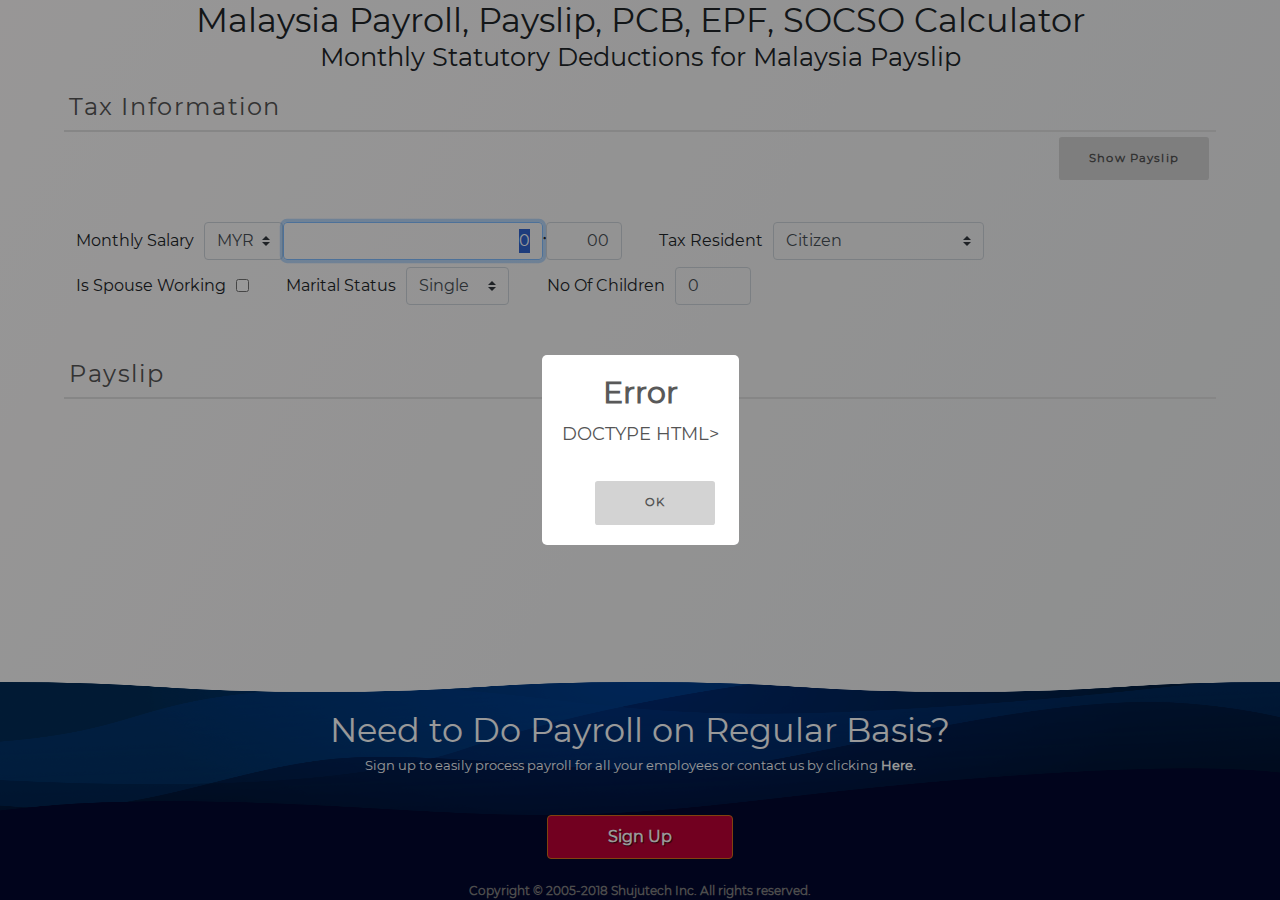
==== commit 03b2afbf: "Added and assign backend employee JSON for backend offline development" ====
--- a/src/main/resources/static/PayslipAdhoc.html
+++ b/src/main/resources/static/PayslipAdhoc.html
@@ -241,11 +241,11 @@
 											</select>
 										</span>
 										<span>
-											<input class="form-control" type="text" value="0" id="md_Earningsbracketo0bracketcdotAmount" style="text-align:right" data-mask="###,###,###,###,###,###,##0" data-mask-reverse="true" onkeyup="UiUtil.HandleDollar(this, event, '68464_ct'); updateBasicSalary();" onfocus="this.select()" onchange="checkRecompute();">
+											<input class="form-control" type="text" value="0" id="md_Earningsbracketo0bracketcdotAmount" style="text-align:right" data-mask="###,###,###,###,###,###,##0" data-mask-reverse="true" onkeyup="UiUtil.HandleDollar(this, event, 'mc_Earningsbracketo0bracketcdotAmount'); updateBasicSalary(); checkRecompute()" onblur="UiUtil.HandleBlankMoney('md_Earningsbracketo0bracketcdotAmount', 'mc_Earningsbracketo0bracketcdotAmount');" onfocus="this.select()" onchange="basicSalaryChange();">
 										</span>
 										<span class="st-symbol">.</span>
 										<span>
-											<input class="form-control" type="text" value="00" id="mc_Earningsbracketo0bracketcdotAmount" style="text-align:right" size="2" data-mask="00" onkeyup="updateBasicSalary();" onfocus="this.select()" onchange="checkRecompute();">
+											<input class="form-control" type="text" value="00" id="mc_Earningsbracketo0bracketcdotAmount" style="text-align:right" size="2" data-mask="00" onkeyup="updateBasicSalary();" onfocus="this.select()" onchange="checkRecompute();" onblur="UiUtil.HandleBlankMoney('md_Earningsbracketo0bracketcdotAmount', 'mc_Earningsbracketo0bracketcdotAmount');">
 										</span>
 									</div>
 								</div>
@@ -288,7 +288,7 @@
 									<span class="st-error-msg" style="display: none"></span>
 								</div>
 								<div class="st-input-area">
-									<input class="form-control" type="text" value="0" size="2" data-mask="00" onfocus="this.select()" onchange="checkRecompute();">
+									<input class="form-control" type="text" value="0" size="2" data-mask="00" onfocus="this.select()" onkeyup="checkRecompute();">
 								</div>
 							</div>
 						</fieldset>
@@ -296,7 +296,7 @@
 				</div>
 		
 				<div id="body_payslip" class="each-body">
-					<div id="divFlipSlip" style="float:left;width:100%" onclick="showHidePayslip()">
+					<div id="divFlipSlip" style="float:left;width:100%" onclick="togglePayslip()">
 						<h2 style="float:left;font-size:1.5rem;padding-left:5px">Payslip</h2>
 						<div style="float:left;font-weight:100;font-size:small;margin-left:10px;margin-top:5px">
 							<img id='msgImage' src='img/imgInfo.gif' style='vertical-align:middle; margin-right:0px;float:left' alt="">
@@ -481,17 +481,18 @@
 
 		<script type='text/javascript'>
 			var togglePayslip = function() {
-				UiUtil.DisplayMsgHide();
-				showHidePayslip();
-			}
-			var showHidePayslip = function() {
 				var flipDirection = UiUtil.FlipUpDown('divPayslip');
 				if (flipDirection === "up") {
 					$("#btnGenPayslip").text("Show Payslip");
+					UiUtil.DisplayMsgHide();
 				} else if (flipDirection === "down") {
 					$("#btnGenPayslip").text("Hide Payslip");
-				}
-				firstFlip = false;
+					if (needRecompute()) {
+						UiUtil.DisplayError("Please click on the <span style='font-style:italic;font-weight:bold'>&nbsp[RECOMPUTE]&nbsp</span> button to update the payslip");
+					} else {
+						UiUtil.DisplayInfo("Payslip is up to date, no recomputation is needed");
+					}
+				}
 			};
 			var drawSalarySlipScreen = function() {
 					UiUtil.StorePrevObj("salarySlipFormPrevObj", oneSlip);
@@ -532,8 +533,8 @@
 					UiUtil.DisplayMsg('info', statusMsg);
 			};
 			var ComputeNetPay = function() {
-				var strTotalEarning = $('#grossPay').html();
-				var strTotalDeduction = $('#totalDeduction').html();
+				var strTotalEarning = $('#grossPay').val();
+				var strTotalDeduction = $('#totalDeduction').val();
 
 				var numTotalEarning = Str2Num(strTotalEarning);
 				var numTotalDeduction = Str2Num(strTotalDeduction);
@@ -541,17 +542,17 @@
 				var numNetPay = numTotalEarning - numTotalDeduction;
 				numNetPay = DecimalPlace(numNetPay);
 				var strNetPay = strCurrency + " " + NumberWithComma(numNetPay);
-				$('#netPay').html(strNetPay);
+				$('#wt_Net_Pay').val(strNetPay);
 				UiUtil.SetValByJsonPath(oneSlip, "Net Pay", strNetPay);
 
 				var numRoundNetPay = Math.ceil(numNetPay * 10) / 10;
 				numRoundNetPay = DecimalPlace(numNetPay);
 				var strRoundNetPay = strCurrency + " " + NumberWithComma(numRoundNetPay);
-				$('#roundedNetPay').html(strRoundNetPay);
+				$('#roundedNetPay').val(strRoundNetPay);
 			};
 			var ComputeEmployerCost = function() {
-				var strTotalEarning = $('#grossPay').html();
-				var strTotalOther = $('#totalOther').html();
+				var strTotalEarning = $('#grossPay').val();
+				var strTotalOther = $('#totalOther').val();
 
 				var numTotalEarning = Str2Num(strTotalEarning);
 				var numTotalOther = Str2Num(strTotalOther);
@@ -564,10 +565,15 @@
 			var createSalarySlipScreen = function() {
 				UiUtil.DialogWaitStart();
 				var requestParam = {};
-
-				oneEmployee = {};
+				UiUtil.BeAction(requestParam, "employee", "PayslipAdhoc", function(respond) {
+					oneEmployee = respond.dataset[0];
+					console.log(JSON.stringify(oneEmployee));
+				}
+				, undefined
+				);
+
+				oneEmployee = {"objectId":-1,"clasz":"biz.shujutech.o2rm.Person","data":{"Is Spouse Working":{"data":"","type":"boolean"},"Marital Status":{"option":{"Widow":[],"Divorce":[],"Single":[],"Married":[]},"data":"","lookup":true},"Identification":{"uimaster":true,"clasz":"biz.shujutech.o2rm.Identity","dataset":[]},"No Of Children":{"data":"","type":"integer"},"Employment":{"uimaster":true,"clasz":"biz.shujutech.o2rm.Employment","dataset":[{"clasz":"biz.shujutech.o2rm.EmploymentMalaysia","objectId":-1,"data":{"Salary":{"clasz":"biz.shujutech.o2rm.Salary","objectId":-1,"data":{"Salary":{"clasz":"biz.shujutech.o2rm.Money","objectId":-1,"data":"","currencies":{"SGD":"SGD","MYR":"MYR"},"type":"money"},"Salary Period":{"option":{"Hourly":[],"Biweekly":[],"Weekly":[],"Monthly":[]},"data":"Monthly","lookup":true}}}}}]}}};
 				oneSlip = {"objectId":-1,"clasz":"biz.shujutech.o2rm.SalarySlipMalaysia","data":{"Batch Id":{"data":"","size":"32"},"Status":{"clasz":"biz.shujutech.o2rm.SalarySlipStatus","dataset":[]},"Company Alias":{"data":"","updateable":"false","size":"32"},"Company":{"data":"","updateable":"false","size":"32"},"Employee":{"data":"","updateable":"false","size":"32"},"Employee Alias":{"data":"","updateable":"false","size":"32"},"Designation":{"data":"","updateable":"false","size":"32"},"Salary Period":{"data":"","updateable":"false","size":"32"},"Employer Cost":{"clasz":"biz.shujutech.o2rm.Money","objectId":-1,"data":"MYR 0.00","currencies":{"SGD":"SGD","MYR":"MYR"},"type":"money"},"Period From":{"data":"","type":"date"},"Net Pay":{"clasz":"biz.shujutech.o2rm.Money","objectId":-1,"data":"MYR 0.00","currencies":{"SGD":"SGD","MYR":"MYR"},"type":"money"},"Period To":{"data":"","type":"date"},"Earnings":{"clasz":"biz.shujutech.o2rm.SalaryTransaction","dataset":[{"clasz":"biz.shujutech.o2rm.SalaryTransactionMalaysia","objectId":-1,"data":{"Sequence":{"data":"6","dontDisplay":true},"Descr":{"data":"Basic Salary","size":"50"},"Amount":{"clasz":"biz.shujutech.o2rm.Money","objectId":-1,"data":"MYR 0.00","currencies":{"SGD":"SGD","MYR":"MYR"},"type":"money"},"System Generated":{"data":"true","type":"boolean","dontDisplay":true}}}]},"Deductions":{"clasz":"biz.shujutech.o2rm.SalaryTransaction","dataset":[]},"Others":{"clasz":"biz.shujutech.o2rm.SalaryTransaction","dataset":[]}}};
-				oneSlipOriginal = jQuery.extend(true, {}, oneSlip);
 				drawSalarySlipScreen();
 				UiUtil.DialogWaitStop();
 			};
@@ -720,12 +726,20 @@
 					setupSalaryTrxGrid(edtbg, edtbg.colDisplay, edtbg.inputObj, edtbg.currentContainerid, edtbg.table.id);
 				}
 			};
+			var basicSalaryChange = function() {
+				totalUpSalaryTrx(edtbgEarning.inputObj, "Earnings");
+				ComputeNetPay();
+				ComputeEmployerCost();
+			};
 			var okEditSalaryTrx = function(paramId, newObject, aType, aEdtbg) {
 				return function() {
+					UiUtil.PopulateJsonFromDialog(newObject);
+					UiUtil.PopulateWidget(undefined, oneSlip);
 					setupSalaryTrxGrid(aEdtbg, aEdtbg.colDisplay, aEdtbg.inputObj, aEdtbg.currentContainerid, aEdtbg.table.id);
 					totalUpSalaryTrx(aEdtbg.inputObj, aType);
 					ComputeNetPay();
 					ComputeEmployerCost();
+					checkRecompute();
 				};
 			};
 			var editSalaryTrx = function(aType) {
@@ -742,12 +756,13 @@
 			};
 			var okCreateSalaryTrx = function(newObject, aType, aEdtbg) {
 				return function() {
-					UiUtil.PopulateJson("swal2-content", newObject);
+					UiUtil.PopulateJsonFromDialog(newObject);
 					aEdtbg.inputObj.dataset.push(newObject);
 					setupSalaryTrxGrid(aEdtbg, aEdtbg.colDisplay, aEdtbg.inputObj, aEdtbg.currentContainerid, aEdtbg.table.id);
 					totalUpSalaryTrx(aEdtbg.inputObj, aType);
 					ComputeNetPay();
 					ComputeEmployerCost();
+					checkRecompute();
 				};
 			};
 			var getNextSeq = function(aTrxEdtbg) {
@@ -814,7 +829,7 @@
 				}
 				var onOpenFunc = function() {
 					$(firstInput).focus();
-				}
+				};
 				UiUtil.DialogOkCancel(netTitle, dlgWidget, okNewRq, cancelRq, onOpenFunc);
 			};
 			var getEarningOrDeduction = function(aType, aAction) {
@@ -867,11 +882,11 @@
 					result = NumberWithComma(result);
 					var totalAmount = strCurrency + " " + result;
 					if (aType === 'Earnings') {
-						$('#grossPay').html(totalAmount);
+						$('#grossPay').val(totalAmount);
 					} else if (aType === 'Deductions') {
-						$('#totalDeduction').html(totalAmount);
+						$('#totalDeduction').val(totalAmount);
 					} else if (aType === 'Others') {
-						$('#totalOther').html(totalAmount);
+						$('#totalOther').val(totalAmount);
 					}
 				}
 			};
@@ -908,26 +923,26 @@
 				, undefined
 				);
 			};
+			var needRecompute = function() {
+				var result = true;
+				UiUtil.PopulateJson(undefined, oneSlip);
+				var oneSlipStr = JSON.stringify(oneSlip);
+				if (oneSlipStr === oneSlipOriginalStr) {
+					result = false;
+				}
+
+				return(result);
+			};
 			var checkRecompute = function() {
-				/*
-				var strBasicSalary = UiUtil.GetValueByJsonPath(oneEmployee, "");
-				var strTaxResident = UiUtil.GetValueByJsonPath(oneEmployee, "");
-				var strIsSpouseWorking = UiUtil.GetValueByJsonPath(oneEmployee, "");
-				var strMarital = UiUtil.GetValueByJsonPath(oneEmployee, "");
-				var strNoChildren = UiUtil.GetValueByJsonPath(oneEmployee, "");
-				if (strBasicSalary !== $("#").val()
-				strTaxResident !== $("#").val()
-				|| strIsSpouseWorking !== $("#").val()
-				|| strMarital !== $("#").val()
-				|| strNoOfChildren !== $("#").val()
-				) {
-					UiUtil.DisplayInfo("Please click on the <span style='font-style:italic;font-weight:bold'>&nbsp[RECOMPUTE]&nbsp</span> button to update the payslip");
-				}
-				*/
-
-				UiUtil.DisplayInfo("Please click on the <span style='font-style:italic;font-weight:bold'>&nbsp[RECOMPUTE]&nbsp</span> button to update the payslip");
-				if (firstFlip) {
-					showHidePayslip();
+				if (needRecompute()) {
+					UiUtil.DisplayError("Please click on the <span style='font-style:italic;font-weight:bold'>&nbsp[RECOMPUTE]&nbsp</span> button to update the payslip");
+					if (UiUtil.FlipDown('divPayslip')) {
+						$("#btnGenPayslip").text("Hide Payslip");
+					}
+				} else {
+					if (UiUtil.FlipIsDown('divPayslip')) {
+						UiUtil.DisplayInfo("Payslip is up to date, no recomputation is needed");
+					}
 				}
 			};
 			var updateBasicSalary = function() {
@@ -937,7 +952,6 @@
 				var strBasicSalary = strCurrency + " " + strDollar + "." + strCent;
 				$("#wt_Earningsbracketo0bracketcdotAmount").text(strBasicSalary);
 
-				var basicSalaryObj;
 				for(var cntr = 0; cntr < edtbgEarning.inputObj.dataset.length; cntr++) {
 					var eachEarning = edtbgEarning.inputObj.dataset[cntr];
 					if (UiUtil.GetValueByJsonPath(eachEarning, "Descr") === "Basic Salary") {
@@ -956,9 +970,9 @@
 			var payslipClasz;
 			var oneSlip;
 			var oneSlipOriginal;
+			var oneSlipOriginalStr;
 			var oneEmployee;
 
-			var firstFlip = true;
 			var dialogArea;
 			var employeeInfoArea;
 			var edtbgEarning;
@@ -982,6 +996,9 @@
 				$("#wt_Period_From").val(UiUtil.DateForDisplay(nowDateFrom));
 				$("#wt_Period_To").val(UiUtil.DateForDisplay(nowDateTo));
 				$("#md_Earningsbracketo0bracketcdotAmount").focus();
+				UiUtil.PopulateJson(undefined, oneSlip);
+				oneSlipOriginal = jQuery.extend(true, {}, oneSlip);
+				oneSlipOriginalStr = JSON.stringify(oneSlipOriginal);
 				var funcSlow = function() { $("#md_Earningsbracketo0bracketcdotAmount").select(); };
 				setTimeout(funcSlow, 500);
 			} ;
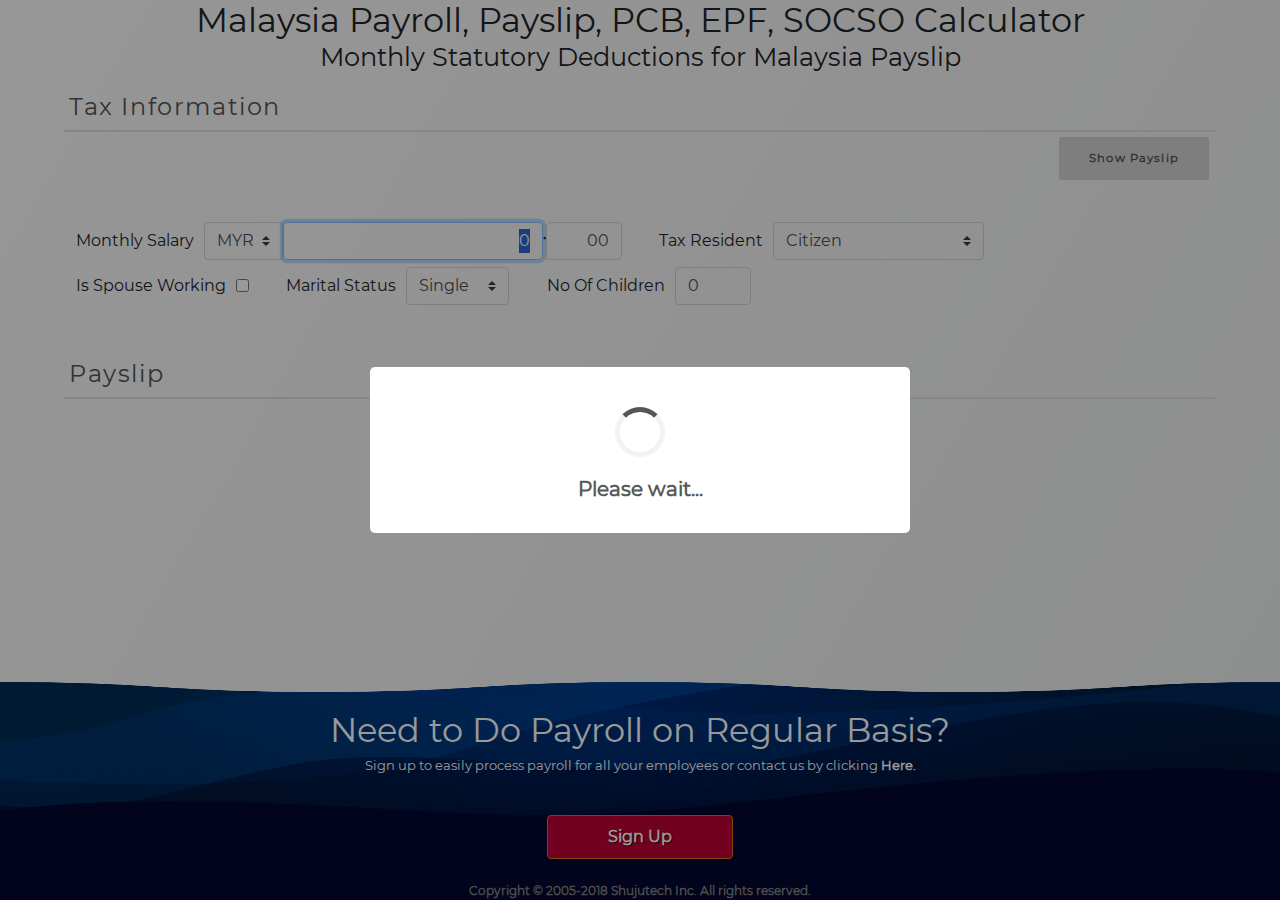
==== commit a31616a6: "Set default values for employee in PayslipAdhoc, reflect those changes for needRecompute in the UI" ====
--- a/src/main/resources/static/PayslipAdhoc.html
+++ b/src/main/resources/static/PayslipAdhoc.html
@@ -267,7 +267,7 @@
 									<label>Is Spouse Working</label><img src="img/imgErrorBlank.png" style="display: none;"><span class="st-error-msg" style="display: none"></span>
 								</div>
 								<div class="st-input-area">
-									<input class="" type="checkbox" onchange="checkRecompute();">
+									<input id="wt_Is_Spouse_Working" class="" type="checkbox" onchange="checkRecompute();">
 								</div>
 							</div>
 							<div class="st-eachfield st-row">
@@ -275,7 +275,7 @@
 									<label>Marital Status</label><img src="img/imgErrorBlank.png" style="display: none;"><span class="st-error-msg" style="display: none"></span>
 								</div>
 								<div class="st-input-area">
-									<select class="custom-select" style="min-width:70px" onchange="checkRecompute();">
+									<select id="wt_Marital_Status" class="custom-select" style="min-width:70px" onchange="checkRecompute();">
 										<option value="Single">Single</option>
 										<option value="Married">Married</option>
 									</select>
@@ -288,7 +288,7 @@
 									<span class="st-error-msg" style="display: none"></span>
 								</div>
 								<div class="st-input-area">
-									<input class="form-control" type="text" value="0" size="2" data-mask="00" onfocus="this.select()" onkeyup="checkRecompute();">
+									<input id="wt_No_Of_Children" class="form-control" type="text" value="0" size="2" data-mask="00" onfocus="this.select()" onkeyup="checkRecompute();">
 								</div>
 							</div>
 						</fieldset>
@@ -565,14 +565,16 @@
 			var createSalarySlipScreen = function() {
 				UiUtil.DialogWaitStart();
 				var requestParam = {};
+				/*
 				UiUtil.BeAction(requestParam, "employee", "PayslipAdhoc", function(respond) {
 					oneEmployee = respond.dataset[0];
 					console.log(JSON.stringify(oneEmployee));
 				}
 				, undefined
 				);
-
-				oneEmployee = {"objectId":-1,"clasz":"biz.shujutech.o2rm.Person","data":{"Is Spouse Working":{"data":"","type":"boolean"},"Marital Status":{"option":{"Widow":[],"Divorce":[],"Single":[],"Married":[]},"data":"","lookup":true},"Identification":{"uimaster":true,"clasz":"biz.shujutech.o2rm.Identity","dataset":[]},"No Of Children":{"data":"","type":"integer"},"Employment":{"uimaster":true,"clasz":"biz.shujutech.o2rm.Employment","dataset":[{"clasz":"biz.shujutech.o2rm.EmploymentMalaysia","objectId":-1,"data":{"Salary":{"clasz":"biz.shujutech.o2rm.Salary","objectId":-1,"data":{"Salary":{"clasz":"biz.shujutech.o2rm.Money","objectId":-1,"data":"","currencies":{"SGD":"SGD","MYR":"MYR"},"type":"money"},"Salary Period":{"option":{"Hourly":[],"Biweekly":[],"Weekly":[],"Monthly":[]},"data":"Monthly","lookup":true}}}}}]}}};
+				*/
+
+				oneEmployee = {"objectId":-1,"clasz":"biz.shujutech.o2rm.Person","data":{"Is Spouse Working":{"data":"false","type":"boolean"},"Marital Status":{"option":{"Widow":[],"Divorce":[],"Single":[],"Married":[]},"data":"Single","lookup":true},"Identification":{"uimaster":true,"clasz":"biz.shujutech.o2rm.Identity","dataset":[]},"No Of Children":{"data":"0","type":"integer"},"Employment":{"uimaster":true,"clasz":"biz.shujutech.o2rm.Employment","dataset":[{"clasz":"biz.shujutech.o2rm.EmploymentMalaysia","objectId":-1,"data":{"Salary":{"clasz":"biz.shujutech.o2rm.Salary","objectId":-1,"data":{"Salary":{"clasz":"biz.shujutech.o2rm.Money","objectId":-1,"data":"","currencies":{"SGD":"SGD","MYR":"MYR"},"type":"money"},"Salary Period":{"option":{"Hourly":[],"Biweekly":[],"Weekly":[],"Monthly":[]},"data":"Monthly","lookup":true}}}}}]}}};
 				oneSlip = {"objectId":-1,"clasz":"biz.shujutech.o2rm.SalarySlipMalaysia","data":{"Batch Id":{"data":"","size":"32"},"Status":{"clasz":"biz.shujutech.o2rm.SalarySlipStatus","dataset":[]},"Company Alias":{"data":"","updateable":"false","size":"32"},"Company":{"data":"","updateable":"false","size":"32"},"Employee":{"data":"","updateable":"false","size":"32"},"Employee Alias":{"data":"","updateable":"false","size":"32"},"Designation":{"data":"","updateable":"false","size":"32"},"Salary Period":{"data":"","updateable":"false","size":"32"},"Employer Cost":{"clasz":"biz.shujutech.o2rm.Money","objectId":-1,"data":"MYR 0.00","currencies":{"SGD":"SGD","MYR":"MYR"},"type":"money"},"Period From":{"data":"","type":"date"},"Net Pay":{"clasz":"biz.shujutech.o2rm.Money","objectId":-1,"data":"MYR 0.00","currencies":{"SGD":"SGD","MYR":"MYR"},"type":"money"},"Period To":{"data":"","type":"date"},"Earnings":{"clasz":"biz.shujutech.o2rm.SalaryTransaction","dataset":[{"clasz":"biz.shujutech.o2rm.SalaryTransactionMalaysia","objectId":-1,"data":{"Sequence":{"data":"6","dontDisplay":true},"Descr":{"data":"Basic Salary","size":"50"},"Amount":{"clasz":"biz.shujutech.o2rm.Money","objectId":-1,"data":"MYR 0.00","currencies":{"SGD":"SGD","MYR":"MYR"},"type":"money"},"System Generated":{"data":"true","type":"boolean","dontDisplay":true}}}]},"Deductions":{"clasz":"biz.shujutech.o2rm.SalaryTransaction","dataset":[]},"Others":{"clasz":"biz.shujutech.o2rm.SalaryTransaction","dataset":[]}}};
 				drawSalarySlipScreen();
 				UiUtil.DialogWaitStop();
@@ -924,11 +926,17 @@
 				);
 			};
 			var needRecompute = function() {
-				var result = true;
+				var result = false;
 				UiUtil.PopulateJson(undefined, oneSlip);
 				var oneSlipStr = JSON.stringify(oneSlip);
-				if (oneSlipStr === oneSlipOriginalStr) {
-					result = false;
+				if (oneSlipStr !== oneSlipOriginalStr) {
+					result = true;
+				} else { 
+					UiUtil.PopulateJson(undefined, oneEmployee);
+					var oneEmployeeStr = JSON.stringify(oneEmployee);
+					if (oneEmployeeStr !== oneEmployeeOriginalStr) {
+						result = true;
+					}
 				}
 
 				return(result);
@@ -972,6 +980,8 @@
 			var oneSlipOriginal;
 			var oneSlipOriginalStr;
 			var oneEmployee;
+			var oneEmployeeOriginal;
+			var oneEmployeeOriginalStr;
 
 			var dialogArea;
 			var employeeInfoArea;
@@ -999,6 +1009,8 @@
 				UiUtil.PopulateJson(undefined, oneSlip);
 				oneSlipOriginal = jQuery.extend(true, {}, oneSlip);
 				oneSlipOriginalStr = JSON.stringify(oneSlipOriginal);
+				oneEmployeeOriginal = jQuery.extend(true, {}, oneEmployee);
+				oneEmployeeOriginalStr = JSON.stringify(oneEmployeeOriginal);
 				var funcSlow = function() { $("#md_Earningsbracketo0bracketcdotAmount").select(); };
 				setTimeout(funcSlow, 500);
 			} ;
